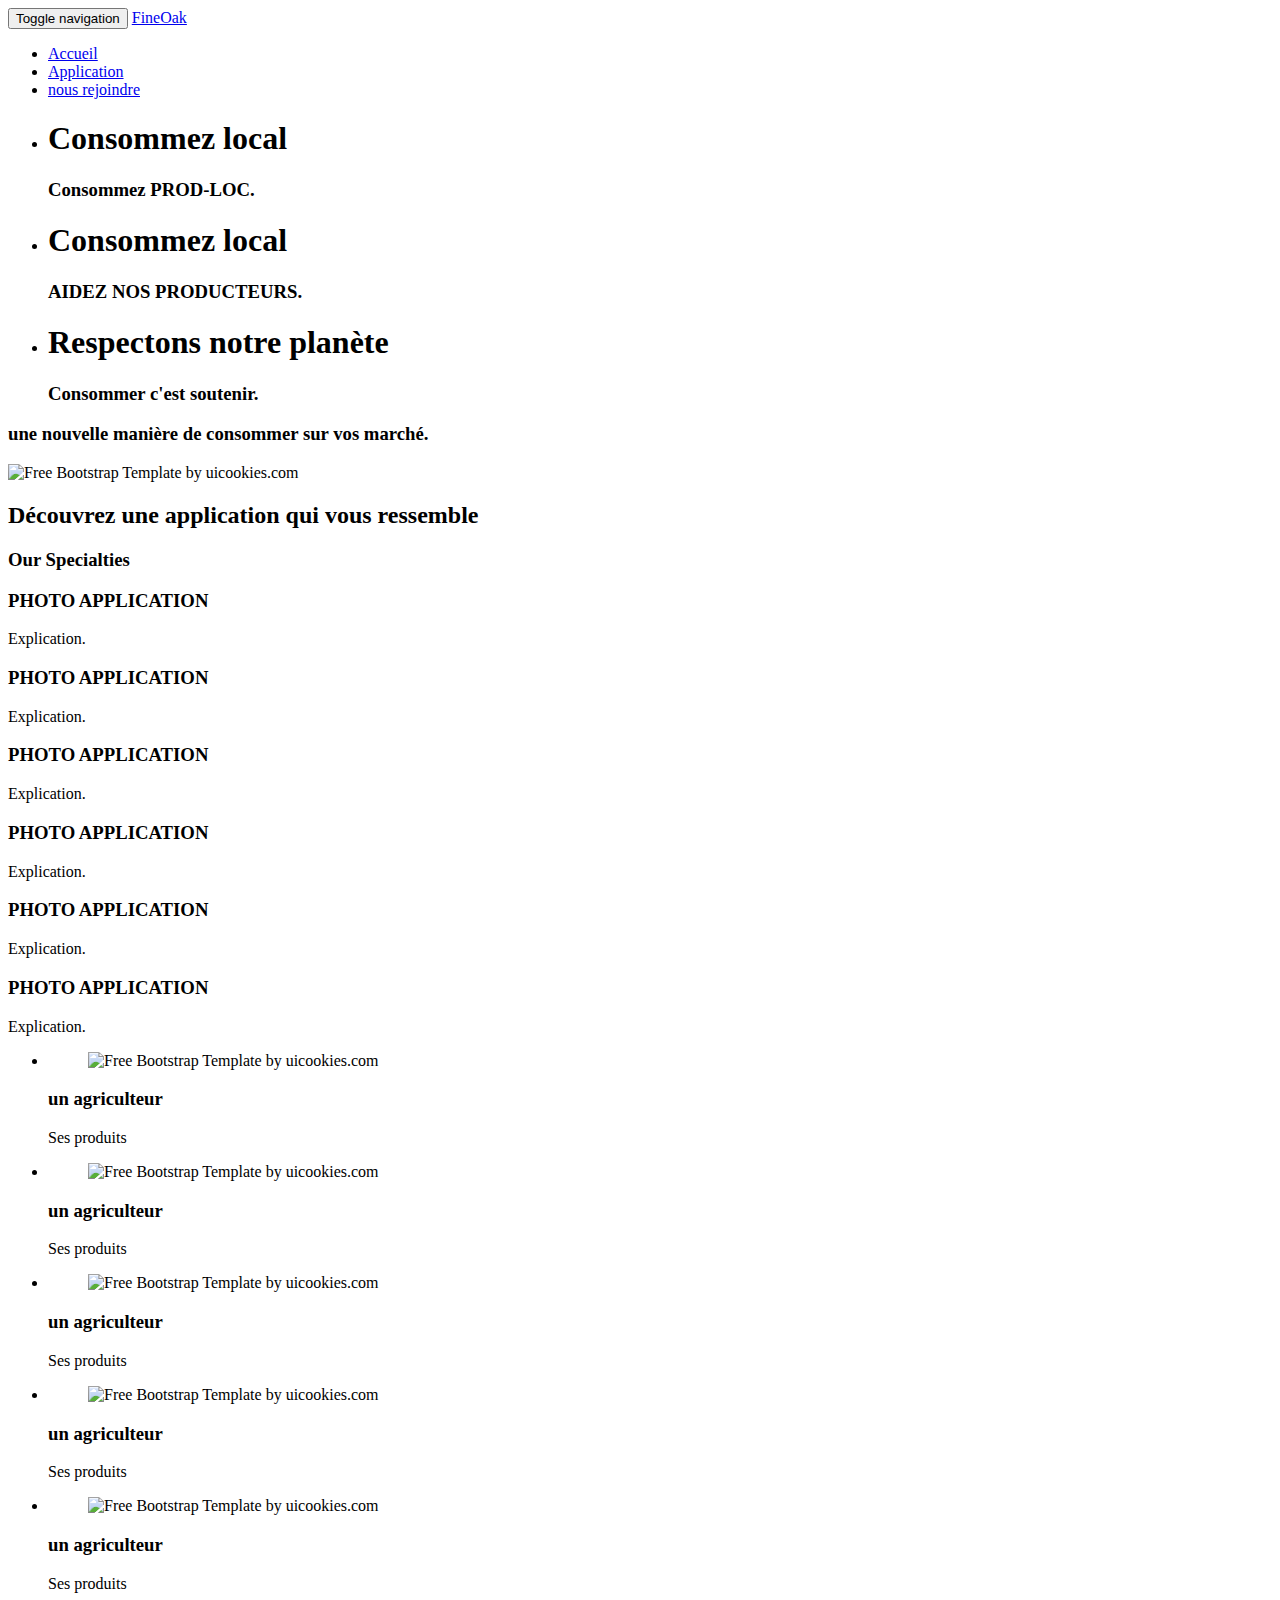
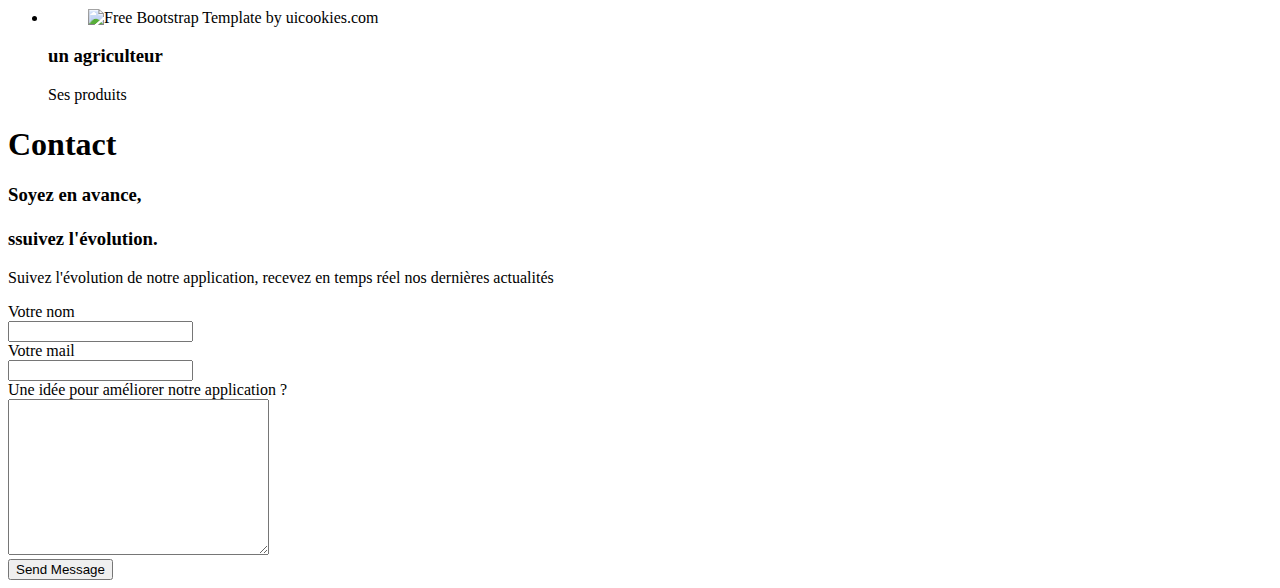
==== resto/index.html @ 4b93a7e9 "d'autres changements !" ====
<!DOCTYPE html>
<html lang="en">
  <head>
    <meta charset="utf-8">
    <meta name="viewport" content="width=device-width, initial-scale=1">
    <title>uiCookies:Resto &mdash; Free Bootstrap Theme, Free Restaurant Responsive Bootstrap Website Template</title>
    <meta name="description" content="Free Bootstrap Theme by uicookies.com">
    <meta name="keywords" content="free website templates, free bootstrap themes, free template, free bootstrap, free website template">
    
    <link href="https://fonts.googleapis.com/css?family=Open+Sans:400,700|Pinyon+Script" rel="stylesheet">
    <link rel="stylesheet" href="css/styles-merged.css">
    <link rel="stylesheet" href="css/style.min.css">

    <!--[if lt IE 9]>
      <script src="js/vendor/html5shiv.min.js"></script>
      <script src="js/vendor/respond.min.js"></script>
    <![endif]-->
  </head>
  <body>
    
    <!-- Fixed navbar -->
    
    <nav class="navbar navbar-default navbar-fixed-top probootstrap-navbar">
      <div class="container">
        <div class="navbar-header">
          <button type="button" class="navbar-toggle collapsed" data-toggle="collapse" data-target="#navbar-collapse" aria-expanded="false" aria-controls="navbar">
            <span class="sr-only">Toggle navigation</span>
            <span class="icon-bar"></span>
            <span class="icon-bar"></span>
            <span class="icon-bar"></span>
          </button>
          <a class="navbar-brand" href="index.html" title="uiCookies:FineOak">FineOak</a>
        </div>

        <div id="navbar-collapse" class="navbar-collapse collapse">
          <ul class="nav navbar-nav navbar-right">
            <li class="active"><a href="#" data-nav-section="welcome">Accueil</a></li>
            <li><a href="#" data-nav-section="specialties">Application</a></li>
            <!-- <li><a href="#" data-nav-section="menu">Menu</a></li> -->
            <!-- <li><a href="#" data-nav-section="reservation">Reservation</a></li>
            <li><a href="#" data-nav-section="events">Events</a></li> -->
            <li><a href="#" data-nav-section="contact">nous rejoindre</a></li>
          </ul>
        </div>
      </div>
    </nav>

    <section class="flexslider" data-section="welcome">
      <ul class="slides">
        <li style="background-image: url(img/hero_bg_1.png)" class="overlay" data-stellar-background-ratio="0.5">
          <div class="container">
            <div class="row">
              <div class="col-md-8 col-md-offset-2">
                <div class="probootstrap-slider-text text-center probootstrap-animate probootstrap-heading">
                  <h1 class="primary-heading">Consommez local</h1>
                  <h3 class="secondary-heading">Consommez PROD-LOC.</h3>
                  <p class="sub-heading"><a href="https://uicookies.com"></a></p>
                </div>
              </div>
            </div>
          </div>
        </li>
        <li style="background-image: url(img/hero_bg_2.png)" class="overlay">
          <div class="container">
            <div class="row">
              <div class="col-md-8 col-md-offset-2">
                <div class="probootstrap-slider-text text-center probootstrap-animate probootstrap-heading">
                  <h1 class="primary-heading">Consommez local</h1>
                  <h3 class="secondary-heading">AIDEZ NOS PRODUCTEURS.</h3>
                  <p class="sub-heading"></a></p>
                </div>
              </div>
            </div>
          </div>
          
        </li>
        <li style="background-image: url(img/hero_bg_3.png)" class="overlay">
          <div class="container">
            <div class="row">
              <div class="col-md-8 col-md-offset-2">
                <div class="probootstrap-slider-text text-center probootstrap-animate probootstrap-heading">
                  <h1 class="primary-heading">Respectons notre planète</h1>
                  <h3 class="secondary-heading">Consommer c'est soutenir.</h3>
                  <p class="sub-heading"></a></p>
                </div>
              </div>
            </div>
          </div>
        </li>
      </ul>
    </section>

    <section class="probootstrap-section probootstrap-bg-white">
      <div class="container">
        <div class="row">
          <div class="col-md-5 text-center probootstrap-animate">
            <div class="probootstrap-heading dark">
              <!-- <h1 class="primary-heading">Découvrez</h1> -->
              <h3 class="secondary-heading">une nouvelle manière de consommer sur vos marché.</h3>
            </div>
            <!-- <p>Venez découvrir un nouveau moyen de consommer des produits locaux, avec des producteurs près de chez vous</p> -->
            <!-- <p><a href="#" class="probootstrap-custom-link">About Us</a></p> -->
          </div>
          <div class="col-md-6 col-md-push-1 probootstrap-animate">
            <p><img src="img/hero_bg_4.png" alt="Free Bootstrap Template by uicookies.com" class="img-responsive"></p>
          </div>
        </div>
        <!-- END row -->
      </div>
    </section>

    <section class="probootstrap-section-bg overlay" style="background-image: url(img/cegrosbg.png);" data-stellar-background-ratio="0.5" data-section="specialties">
      <div class="container">
        <div class="row">
          <div class="col-md-12 text-center probootstrap-animate">
            <div class="probootstrap-heading">
              <h2 class="primary-heading">Découvrez une application qui vous ressemble</h2>
              <h3 class="secondary-heading">Our Specialties</h3>
            </div>
          </div>
        </div>
      </div>
    </section>
     <!-- probootstrap-bg-white -->
    <section class="probootstrap-section">
      <div class="container">
        <div class="row">
          <div class="probootstrap-cell-retro">
            <div class="half">

              <div class="probootstrap-cell probootstrap-animate" data-animate-effect="fadeIn">
                <div class="image" style="background-image: url(img/img_square_1.jpg);"></div>
                <div class="text text-center">
                  <h3>PHOTO APPLICATION</h3>
                  <p>Explication.</p>
                  <!-- <p class="price">$20.99</p> -->
                </div>
              </div>
              <div class="probootstrap-cell reverse probootstrap-animate" data-animate-effect="fadeIn">
                <div class="image" style="background-image: url(img/img_square_2.jpg);"></div>
                <div class="text text-center">
                  <h3>PHOTO APPLICATION</h3>
                  <p>Explication.</p>
                  <!-- <p class="price">$19.99</p> -->
                </div>
              </div>
              <div class="probootstrap-cell probootstrap-animate" data-animate-effect="fadeIn">
                <div class="image" style="background-image: url(img/img_square_3.jpg);"></div>
                <div class="text text-center">
                  <h3>PHOTO APPLICATION</h3>
                  <p>Explication.</p>
                  <!-- <p class="price">$20.99</p> -->
                </div>
              </div>

            </div>
            <div class="half">

              <div class="probootstrap-cell probootstrap-animate" data-animate-effect="fadeIn">
                <div class="image" style="background-image: url(img/img_square_4.jpg);"></div>
                <div class="text text-center">
                  <h3>PHOTO APPLICATION</h3>
                  <p>Explication.</p>
                  <!-- <p class="price">$32.99</p> -->
                </div>
              </div>
              <div class="probootstrap-cell reverse probootstrap-animate" data-animate-effect="fadeIn">
                <div class="image" style="background-image: url(img/img_square_5.jpg);"></div>
                <div class="text text-center">
                  <h3>PHOTO APPLICATION</h3>
                  <p>Explication.</p>
                  <!-- <p class="price">$25.99</p> -->
                </div>
              </div>
              <div class="probootstrap-cell probootstrap-animate" data-animate-effect="fadeIn">
                <div class="image" style="background-image: url(img/img_square_1.jpg);"></div>
                <div class="text text-center">
                  <h3>PHOTO APPLICATION</h3>
                  <p>Explication.</p>
                  <!-- <p class="price">$32.99</p> -->
                </div>
              </div>
              
            </div>
          </div>
        </div>
      </div>
    </section>
<!-- 
    <section class="probootstrap-section-bg overlay" style="background-image: url(img/hero_bg_4.jpg);"  data-stellar-background-ratio="0.5"  data-section="menu">
      <div class="container">
        <div class="row">
          <div class="col-md-12 text-center probootstrap-animate">
            <div class="probootstrap-heading">
              <h2 class="primary-heading">Discover</h2>
              <h3 class="secondary-heading">Our Menu</h3>
            </div>
          </div>
        </div>
      </div>
    </section> -->

    <section class="probootstrap-section probootstrap-bg-white">
      <div class="container">
        <div class="row">
          <div class="col-md-6">
            <ul class="menus">
              <li>
                <figure class="image"><img src="img/img_square_1.jpg" alt="Free Bootstrap Template by uicookies.com"></figure>
                <div class="text">
                  <!-- <span class="price">$22.99</span> -->
                  <h3>un agriculteur</h3>
                  <p>Ses produits</p>
                </div>
              </li>
              <li>
                <figure class="image"><img src="img/img_square_2.jpg" alt="Free Bootstrap Template by uicookies.com"></figure>
                <div class="text">
                  <!-- <span class="price">$22.99</span> -->
                  <h3>un agriculteur</h3>
                  <p>Ses produits</p>
                </div>
              </li>
              <!-- <li>
                <figure class="image"><img src="img/img_square_3.jpg" alt="Free Bootstrap Template by uicookies.com"></figure>
                <div class="text">
                  <span class="price">$22.99</span>
                  <h3>Roast Beef (4 sticks)</h3>
                  <p>Crab / Potatoes / Rice</p>
                </div>
              </li> -->
              <li>
                <figure class="image"><img src="img/img_square_4.jpg" alt="Free Bootstrap Template by uicookies.com"></figure>
                <div class="text">
                  <!-- <span class="price">$22.99</span> -->
                  <h3>un agriculteur</h3>
                  <p>Ses produits</p>
                </div>
              </li>
            </ul>
          </div>
          <div class="col-md-6">
            <ul class="menus">
              <li>
                <figure class="image"><img src="img/img_square_5.jpg" alt="Free Bootstrap Template by uicookies.com"></figure>
                <div class="text">
                  <!-- <span class="price">$22.99</span> -->
                  <h3>un agriculteur</h3>
                  <p>Ses produits</p>
                </div>
              </li>
              <li>
                <figure class="image"><img src="img/img_square_1.jpg" alt="Free Bootstrap Template by uicookies.com"></figure>
                <div class="text">
                  <!-- <span class="price">$22.99</span> -->
                  <h3>un agriculteur</h3>
                  <p>Ses produits</p>
                </div>
              </li>
              <li>
                <figure class="image"><img src="img/img_square_2.jpg" alt="Free Bootstrap Template by uicookies.com"></figure>
                <div class="text">
                  <!-- <span class="price">$22.99</span> -->
                  <h3>un agriculteur</h3>
                  <p>Ses produits</p>
                </div>
              </li>
              <!-- <li>
                <figure class="image"><img src="img/img_square_3.jpg" alt="Free Bootstrap Template by uicookies.com"></figure>
                <div class="text">
                  <span class="price">$22.99</span>
                  <h3>Tuna Roast Source</h3>
                  <p>Crab / Potatoes / Rice</p>
                </div> -->
              </li>
            </ul>
          </div>
        </div>
      </div>
    </section>

    <!-- <section class="probootstrap-section-bg overlay" style="background-image: url(img/hero_bg_5.jpg);"  data-stellar-background-ratio="0.5" data-section="reservation">
      <div class="container">
        <div class="row">
          <div class="col-md-12 text-center probootstrap-animate">
            <div class="probootstrap-heading">
              <h2 class="primary-heading">Booking</h2>
              <h3 class="secondary-heading">Reserve A Table</h3>
            </div>
          </div>
        </div>
      </div>
    </section>

    <section class="probootstrap-section probootstrap-bg-white">
      <div class="container">
        <div class="row">
          <div class="col-md-12 probootstrap-animate">
            <form method="post" class="probootstrap-form">
              <div class="row">
                <div class="col-md-4">
                  <div class="form-group">
                    <label for="people">How Many People</label>
                    <div class="form-field">
                      <i class="icon icon-chevron-down"></i>
                      <select name="people" id="people" class="form-control">
                        <option value="#">1 people</option>
                        <option value="#">2 people</option>
                        <option value="#">3 people</option>
                        <option value="#">4+ people</option>
                      </select>
                    </div>
                  </div>
                </div>
                <div class="col-md-4">
                  <div class="form-group">
                    <label for="date">Date</label>
                    <div class="form-field">
                      <i class="icon icon-calendar"></i>
                      <input type="text" id="date" class="form-control">
                    </div>
                  </div>
                </div>
                <div class="col-md-4">
                  <div class="form-group">
                    <label for="time">Time</label>
                    <div class="form-field">
                      <i class="icon icon-clock"></i>
                      <input type="text" id="time" class="form-control">
                    </div>
                  </div>
                </div>
              </div>
              
              <div class="row">
                <div class="col-md-4">
                  <div class="form-group">
                    <label for="name">Name</label>
                    <div class="form-field">
                      <i class="icon icon-user2"></i>
                      <input type="text" id="name" class="form-control" placeholder="Your full name">
                    </div>
                  </div>
                </div>
                <div class="col-md-4">
                  <div class="form-group">
                    <label for="email">Email</label>
                    <div class="form-field">
                      <i class="icon icon-mail"></i>
                      <input type="text" id="email" class="form-control" placeholder="Your email address">
                    </div>
                  </div>
                </div>
                <div class="col-md-4">
                  <div class="form-group">
                    <label for="phone">Phone</label>
                    <div class="form-field">
                      <i class="icon icon-phone"></i>
                      <input type="text" id="phone" class="form-control" placeholder="Your phone">
                    </div>
                  </div>
                </div>
              </div>
              <div class="row">
                <div class="col-md-4 col-md-offset-4">
                  <input type="submit" name="submit" id="submit" value="Submit" class="btn btn-lg btn-primary btn-block">
                </div>
              </div>
              
            </form>
          </div>
        </div>
      </div>
    </section>

    <section class="probootstrap-section-bg overlay" style="background-image: url(img/hero_bg_4.jpg);"  data-stellar-background-ratio="0.5" data-section="events">
      <div class="container">
        <div class="row">
          <div class="col-md-12 text-center probootstrap-animate">
            <div class="probootstrap-heading">
              <h2 class="primary-heading">Upcoming</h2>
              <h3 class="secondary-heading">Our Events</h3>
            </div>
          </div>
        </div>
      </div>
    </section>
    <section class="probootstrap-section">
      <div class="container">
        <div class="row">
          <div class="col-md-4 col-sm-4 probootstrap-animate">
            <div class="probootstrap-block-image">
              <figure><img src="img/img_square_2.jpg" alt="Free Bootstrap Template by uicookies.com"></figure>
              <div class="text">
                <span class="date">June 29, 2017</span>
                <h3><a href="#">Laboriosam Quod Dignissimos</a></h3>
                <p>Lorem ipsum dolor sit amet consectetur adipisicing elit. Iusto provident qui tempore natus quos quibusdam soluta at.</p>
                <p class=""><a href="#" class="probootstrap-custom-link link-sm">Read More</a></p>
              </div>
            </div>
          </div>
          <div class="col-md-4 col-sm-4 probootstrap-animate">
            <div class="probootstrap-block-image">
              <figure><img src="img/img_square_3.jpg" alt="Free Bootstrap Template by uicookies.com"></figure>
              <div class="text">
                <span class="date">June 29, 2017</span>
                <h3><a href="#">Laboriosam Quod Dignissimos</a></h3>
                <p>Lorem ipsum dolor sit amet consectetur adipisicing elit. Iusto provident qui tempore natus quos quibusdam soluta at.</p>
                <p class=""><a href="#" class="probootstrap-custom-link link-sm">Read More</a></p>
              </div>
            </div>
          </div>
          <div class="col-md-4 col-sm-4 probootstrap-animate">
            <div class="probootstrap-block-image">
              <figure><img src="img/img_square_4.jpg" alt="Free Bootstrap Template by uicookies.com"></figure>
              <div class="text">
                <span class="date">June 29, 2017</span>
                <h3><a href="#">Laboriosam Quod Dignissimos</a></h3>
                <p>Lorem ipsum dolor sit amet consectetur adipisicing elit. Iusto provident qui tempore natus quos quibusdam soluta at.</p>
                <p class=""><a href="#" class="probootstrap-custom-link link-sm">Read More</a></p>
              </div>
            </div>
          </div>
        </div>
      </div>
    </section> -->

    <section class="probootstrap-section probootstrap-bg-white" data-section="contact">
      <div class="container">
        <div class="row">
          <div class="col-md-5 text-center probootstrap-animate">
            <div class="probootstrap-heading dark">
              <h1 class="primary-heading">Contact</h1>
              <h3 class="secondary-heading">Soyez en avance,<br><br>ssuivez l'évolution.</h3>
            </div>
            <p>Suivez l'évolution de notre application, recevez en temps réel nos dernières actualités</p>
          </div>
          <div class="col-md-6 col-md-push-1 probootstrap-animate">
            <form method="post" class="probootstrap-form">
              <div class="form-group">
                <label for="c_name">Votre nom</label>
                <div class="form-field">
                  <input type="text" id="c_name" class="form-control">
                </div>
              </div>
              <div class="form-group">
                <label for="c_email">Votre mail</label>
                <div class="form-field">
                  <input type="text" id="c_email" class="form-control">
                </div>
              </div>
              <div class="form-group">
                <label for="c_message">Une idée pour améliorer notre application ?</label>
                <div class="form-field">
                  <textarea name="c_message" id="c_message" cols="30" rows="10" class="form-control"></textarea>
                </div>
              </div>
              <div class="form-group">
                <input type="submit" name="c_submit" id="c_submit" value="Send Message" class="btn btn-primary btn-lg">
              </div>
            </form>
          </div>
        </div>
      </div>
    </section>

    <section class="probootstrap-footer">
      <div class="container">
        <div class="row">
          <!-- <div class="col-md-6 probootstrap-animate">
            <div class="probootstrap-footer-widget">
              <h3>Locations</h3>
              <div class="row">
                <div class="col-md-6">
                  <p> 198 West 21th Street, Suite 721 <br> New York NY 10016</p>
                </div>
                <div class="col-md-6">
                  <p> 198 West 21th Street, Suite 721 <br> New York NY 10016</p>
                </div>
              </div>
            </div>
          </div>
          <div class="col-md-6 probootstrap-animate">
            <div class="probootstrap-footer-widget">
              <h3>Open Hours</h3>
              <div class="row">
                <div class="col-md-4">
                  <p>Monday - Thursday <br> 5:30pm - 10:00pm</p>
                </div>
                <div class="col-md-4">
                  <p>Friday - Sunday <br> 5:30pm - 10:00pm</p>
                </div>
                <div class="col-md-4">
                  <p>Available for Catering <br> Email or Call Us</p>
                </div>
              </div>
            </div>
          </div> -->
        </div>
      </div>
    </section>
    <!-- <section class="probootstrap-copyright">
      <div class="container">
        <div class="row">
          <div class="col-md-8">
            <p class="copyright-text">&copy; 2017 <a href="https://uicookies.com/">uiCookies:Resto</a>. All Rights Reserved. Images by <a href="https://graphicburger.com/">GraphicBurger</a> &amp; <a href="https://unsplash.com/">Unsplash</a></p>
          </div>
          <div class="col-md-4">
            <ul class="probootstrap-footer-social right">
              <li><a href="#"><i class="icon-twitter"></i></a></li>
              <li><a href="#"><i class="icon-facebook"></i></a></li>
              <li><a href="#"><i class="icon-instagram"></i></a></li>
            </ul>
          </div>
        </div>
      </div>
    </section> -->

    <script src="js/scripts.min.js"></script>
    <script src="js/custom.min.js"></script>

  </body>
</html>
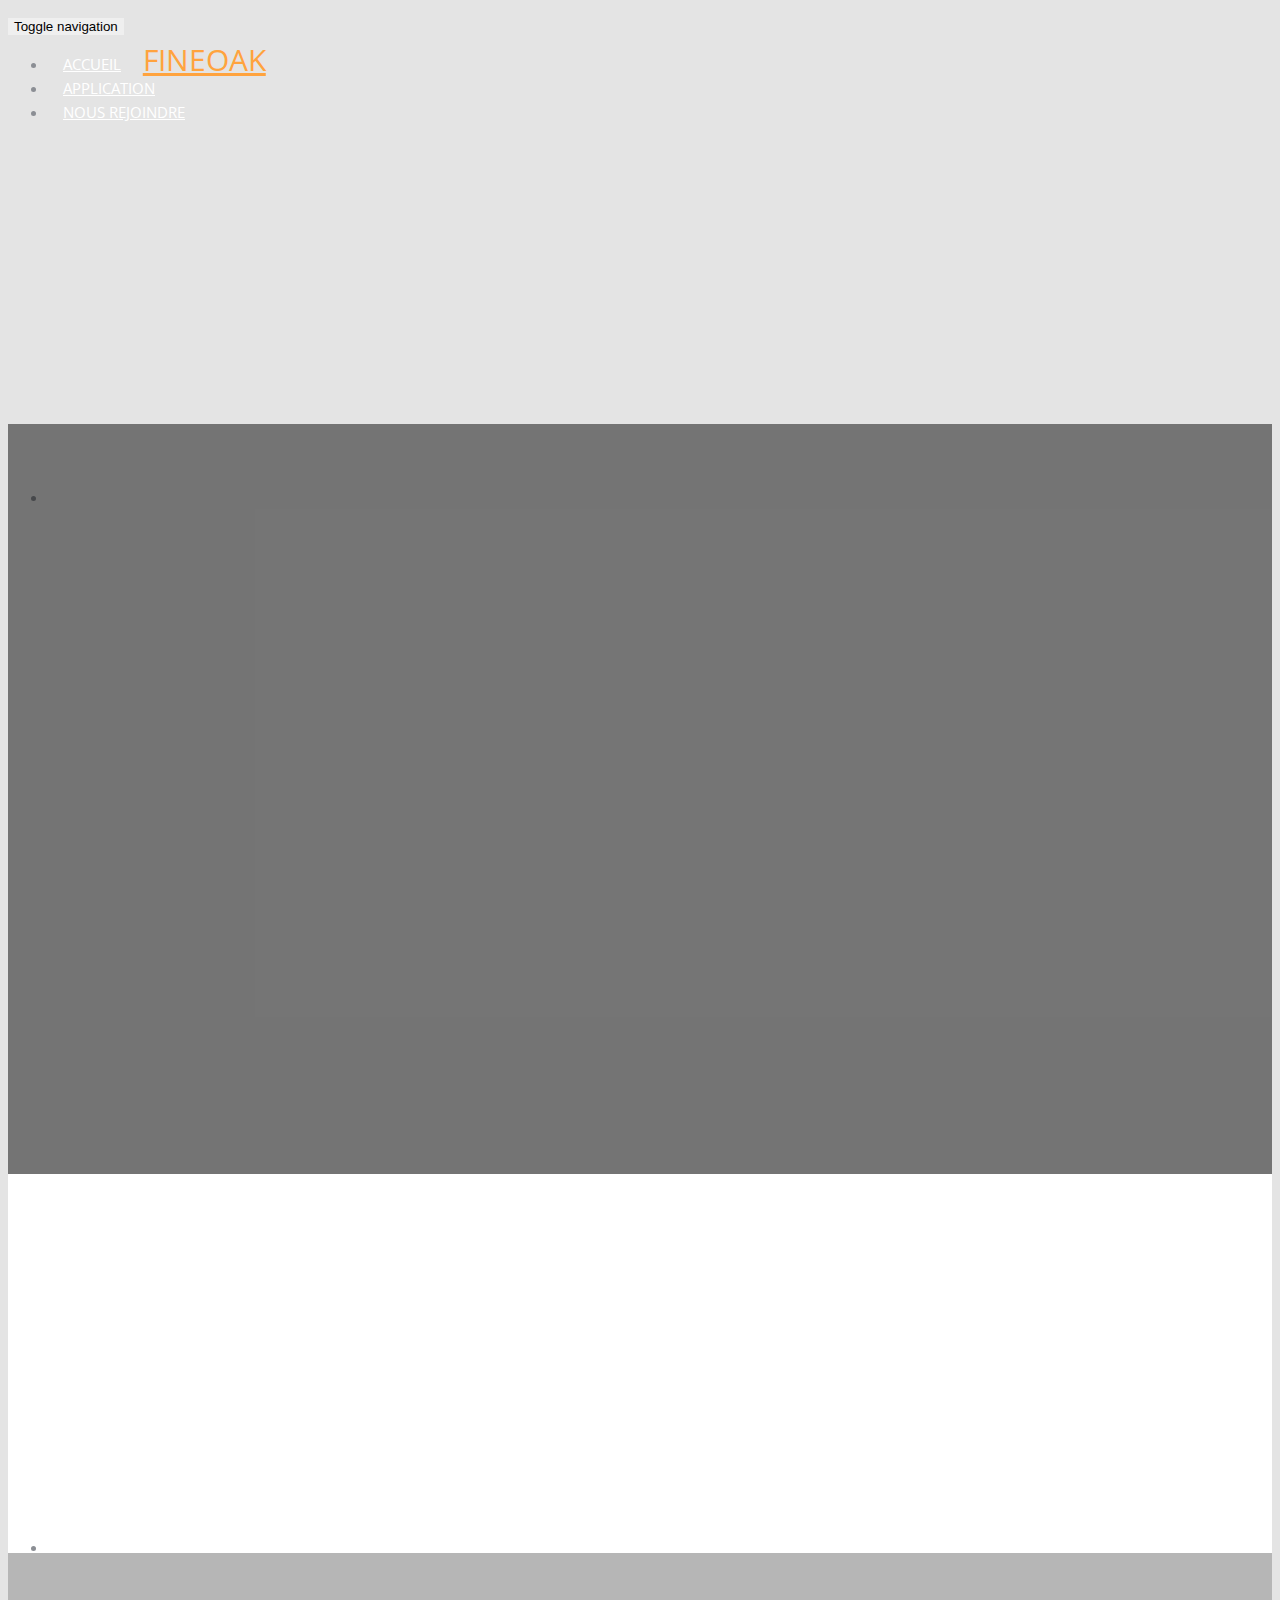
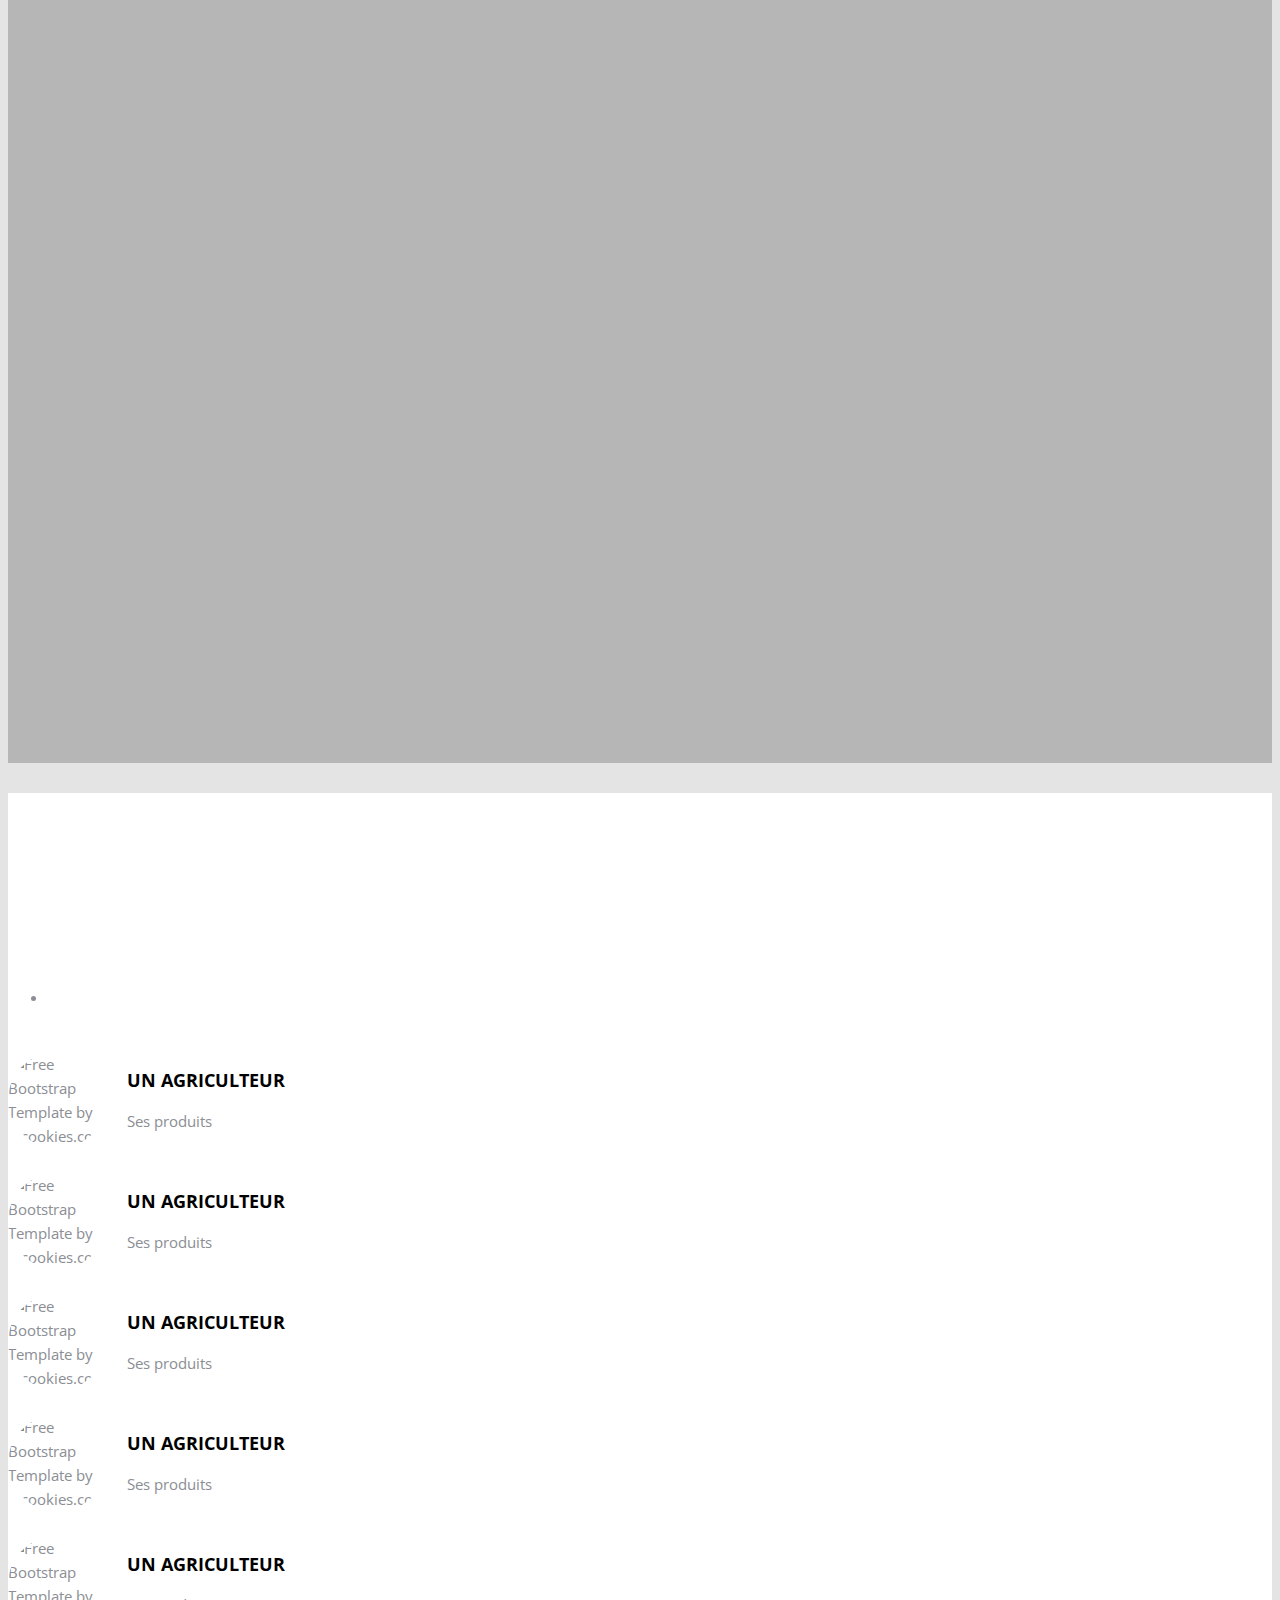
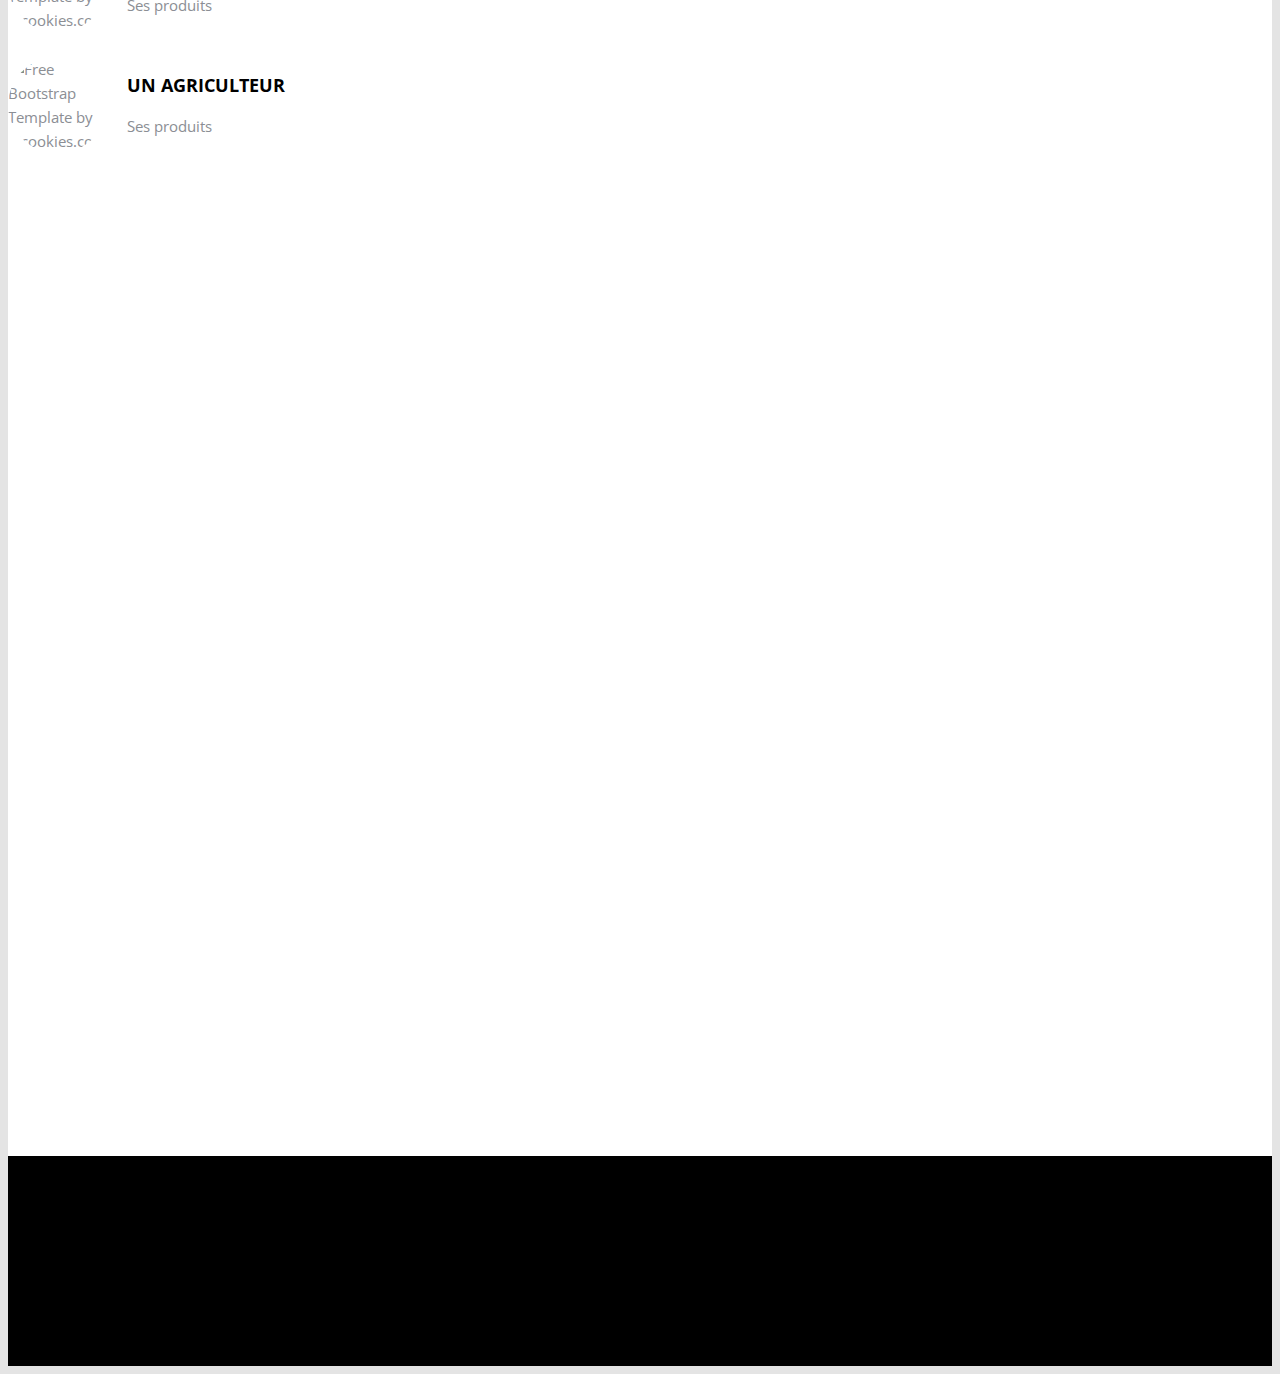
==== commit 73996072: "Mise en place des images de l'application" ====
--- a/resto/index.html
+++ b/resto/index.html
@@ -129,7 +129,7 @@
             <div class="half">
 
               <div class="probootstrap-cell probootstrap-animate" data-animate-effect="fadeIn">
-                <div class="image" style="background-image: url(img/img_square_1.jpg);"></div>
+                <div class="image" style="background-image: url(img/Cadre\ Iphone.png);"></div>
                 <div class="text text-center">
                   <h3>PHOTO APPLICATION</h3>
                   <p>Explication.</p>
@@ -137,7 +137,7 @@
                 </div>
               </div>
               <div class="probootstrap-cell reverse probootstrap-animate" data-animate-effect="fadeIn">
-                <div class="image" style="background-image: url(img/img_square_2.jpg);"></div>
+                <div class="image" style="background-image: url(img/3.png);"></div>
                 <div class="text text-center">
                   <h3>PHOTO APPLICATION</h3>
                   <p>Explication.</p>
@@ -145,7 +145,7 @@
                 </div>
               </div>
               <div class="probootstrap-cell probootstrap-animate" data-animate-effect="fadeIn">
-                <div class="image" style="background-image: url(img/img_square_3.jpg);"></div>
+                <div class="image" style="background-image: url(img/6.png);"></div>
                 <div class="text text-center">
                   <h3>PHOTO APPLICATION</h3>
                   <p>Explication.</p>
@@ -157,7 +157,7 @@
             <div class="half">
 
               <div class="probootstrap-cell probootstrap-animate" data-animate-effect="fadeIn">
-                <div class="image" style="background-image: url(img/img_square_4.jpg);"></div>
+                <div class="image" style="background-image: url(img/2.png);"></div>
                 <div class="text text-center">
                   <h3>PHOTO APPLICATION</h3>
                   <p>Explication.</p>
@@ -165,7 +165,7 @@
                 </div>
               </div>
               <div class="probootstrap-cell reverse probootstrap-animate" data-animate-effect="fadeIn">
-                <div class="image" style="background-image: url(img/img_square_5.jpg);"></div>
+                <div class="image" style="background-image: url(img/4.png);"></div>
                 <div class="text text-center">
                   <h3>PHOTO APPLICATION</h3>
                   <p>Explication.</p>
@@ -173,7 +173,7 @@
                 </div>
               </div>
               <div class="probootstrap-cell probootstrap-animate" data-animate-effect="fadeIn">
-                <div class="image" style="background-image: url(img/img_square_1.jpg);"></div>
+                <div class="image" style="background-image: url(img/5.png);"></div>
                 <div class="text text-center">
                   <h3>PHOTO APPLICATION</h3>
                   <p>Explication.</p>
@@ -431,7 +431,7 @@
           <div class="col-md-5 text-center probootstrap-animate">
             <div class="probootstrap-heading dark">
               <h1 class="primary-heading">Contact</h1>
-              <h3 class="secondary-heading">Soyez en avance,<br><br>ssuivez l'évolution.</h3>
+              <h3 class="secondary-heading">Soyez en avance,<br><br>suivez l'évolution.</h3>
             </div>
             <p>Suivez l'évolution de notre application, recevez en temps réel nos dernières actualités</p>
           </div>
--- a/resto/css/style.min.css
+++ b/resto/css/style.min.css
@@ -0,0 +1,7 @@
+/*!==============================
+ * Theme Name: Stack
+ * Theme URL: https://probootstrap.com/resto-free-restaurant-responsive-bootstrap-website-template
+ * Author: ProBootstrap.com
+ * Author URL: https://probootstrap.com
+ * License: Released for free under the Creative Commons Attribution 3.0 license (probootstrap.com/license)
+ */body,h1,h2,h3,h4,h5,h6{font-family:"Open Sans",Arial,sans-serif}@font-face{font-family:icomoon;src:url(../fonts/icomoon/icomoon.eot?1z9v6x);src:url(../fonts/icomoon/icomoon.eot?1z9v6x#iefix) format("embedded-opentype"),url(../fonts/icomoon/icomoon.ttf?1z9v6x) format("truetype"),url(../fonts/icomoon/icomoon.woff?1z9v6x) format("woff"),url(../fonts/icomoon/icomoon.svg?1z9v6x#icomoon) format("svg");font-weight:400;font-style:normal}html{overflow-x:hidden}body{background:#E4E4E4;color:#8b8e94;line-height:24px;font-size:15px}h1,h2,h3,h4,h5,h6{color:#000;line-height:1.5}h1{font-size:46px}h2,h4{font-size:36px}h3{font-size:28px}h5,h6{font-size:14px}ol,p,ul{margin-bottom:30px}a{-webkit-transition:.3s all;transition:.3s all;color:#FFA33E}a:active,a:focus,a:hover{color:#ff9725;text-decoration:none}.hero-text-heading,.probootstrap-hero h1{font-size:52px;font-weight:300;margin-bottom:10px;margin-top:0;line-height:64px;color:#fff}@media screen and (max-width:768px){.hero-text-heading,.probootstrap-hero h1{font-size:40px;line-height:1.5}}.probootstrap-navbar .dropdown-submenu>a:before,.probootstrap-navbar .dropdown>a:before{font-family:icomoon;line-height:1;font-weight:400;speak:none;font-style:normal;font-variant:normal;-webkit-font-smoothing:antialiased;-moz-osx-font-smoothing:grayscale}@media screen and (max-width:480px){.hero-text-heading,.probootstrap-hero h1{font-size:30px}}.hero-text-subheading,.probootstrap-hero p{font-size:16px;color:rgba(255,255,255,.9)}.hero-text-subheading:last-child,.probootstrap-hero p:last-child{margin-bottom:0}.probootstrap-navbar{border:none;-webkit-box-shadow:none;box-shadow:none;border-radius:0;margin-bottom:0;background:0 0;-webkit-transition:.3s all;transition:.3s all}@media screen and (max-width:768px){.probootstrap-navbar{background:#fff;-webkit-box-shadow:0 2px 10px 0 rgba(0,0,0,.1);box-shadow:0 2px 10px 0 rgba(0,0,0,.1)}}.probootstrap-navbar .navbar-toggle:focus,.probootstrap-navbar .navbar-toggle:hover{background-color:transparent}.probootstrap-navbar .navbar-toggle{border:none}.probootstrap-navbar .navbar-toggle span.icon-bar{-webkit-transition:all .15s;transition:all .15s}.probootstrap-navbar .navbar-toggle span:nth-child(2){-webkit-transform:rotate(45deg);transform:rotate(45deg);-webkit-transform-origin:10% 10%;transform-origin:10% 10%}.probootstrap-navbar .navbar-toggle span:nth-child(3){opacity:0}.probootstrap-navbar .navbar-toggle span:nth-child(4){-webkit-transform:rotate(-45deg);transform:rotate(-45deg);-webkit-transform-origin:10% 90%;transform-origin:10% 90%}.probootstrap-navbar .navbar-toggle.collapsed span:nth-child(2),.probootstrap-navbar .navbar-toggle.collapsed span:nth-child(4){-webkit-transform:rotate(0);transform:rotate(0)}.probootstrap-navbar .navbar-toggle.collapsed span:nth-child(3){opacity:1}.probootstrap-navbar .navbar-brand,.probootstrap-navbar .navbar-nav>li>a,.probootstrap-navbar .parent-nav-link-padding{margin-left:15px;margin-right:15px;padding:54px 0}.probootstrap-navbar .dropdown-header{color:rgba(255,255,255,.2);padding-left:10px;text-transform:uppercase}.probootstrap-navbar .dropdown>a{padding-right:10px!important;position:relative;display:block}@media screen and (max-width:480px){.probootstrap-navbar .dropdown>a{display:block;padding-right:0}}.probootstrap-navbar .dropdown>a:before{text-transform:none;position:absolute;top:50%;right:0;margin-right:-10px;margin-top:-11px;content:"\e924";font-size:20px;color:rgba(255,255,255,.5);-webkit-transition:.3s all;transition:.3s all}@media screen and (max-width:768px){.probootstrap-navbar .navbar-brand,.probootstrap-navbar .navbar-nav>li>a,.probootstrap-navbar .parent-nav-link-padding{padding-top:15px!important;padding-bottom:15px!important}.probootstrap-navbar .dropdown>a:before{color:rgba(0,0,0,.2)}}.probootstrap-navbar .dropdown>a:hover:before{-webkit-transform:rotate(180deg);transform:rotate(180deg)}.probootstrap-navbar .dropdown.open>a,.probootstrap-navbar .dropdown:active>a,.probootstrap-navbar .dropdown:focus>a,.probootstrap-navbar .dropdown:hover>a{-webkit-transition:.3s all;transition:.3s all}.probootstrap-navbar .dropdown.open>a:before,.probootstrap-navbar .dropdown:active>a:before,.probootstrap-navbar .dropdown:focus>a:before,.probootstrap-navbar .dropdown:hover>a:before{-webkit-transform:rotate(180deg);transform:rotate(180deg)}.probootstrap-navbar .dropdown>.dropdown-menu>li a{padding:10px;color:rgba(255,255,255,.8)}.probootstrap-navbar .dropdown>.dropdown-menu>li a:hover,.probootstrap-navbar .dropdown>.dropdown-menu>li.open>a,.probootstrap-navbar .dropdown>.dropdown-menu>li:active>a,.probootstrap-navbar .dropdown>.dropdown-menu>li:focus>a,.probootstrap-navbar .dropdown>.dropdown-menu>li:hover>a{color:#85C8DD;background:#fff;border-top:none}.probootstrap-navbar .dropdown>.dropdown-menu>li.dropdown-submenu.open>a,.probootstrap-navbar .dropdown>.dropdown-menu>li.dropdown-submenu:active>a,.probootstrap-navbar .dropdown>.dropdown-menu>li.dropdown-submenu:focus>a,.probootstrap-navbar .dropdown>.dropdown-menu>li.dropdown-submenu:hover>a{border-top:none}.probootstrap-navbar .dropdown>.dropdown-menu>li.dropdown-submenu.open>a:before,.probootstrap-navbar .dropdown>.dropdown-menu>li.dropdown-submenu:active>a:before,.probootstrap-navbar .dropdown>.dropdown-menu>li.dropdown-submenu:focus>a:before,.probootstrap-navbar .dropdown>.dropdown-menu>li.dropdown-submenu:hover>a:before{color:#000}.probootstrap-navbar .dropdown>.dropdown-menu>li.active>a{color:#fff}.probootstrap-navbar .navbar-right .dropdown-menu{right:auto}.probootstrap-navbar .dropdown-menu{border:none;background:#85C8DD;border-radius:0;-webkit-box-shadow:0 0 7px 0 rgba(0,0,0,.15);box-shadow:0 0 7px 0 rgba(0,0,0,.15);min-width:200px;white-space:normal;word-wrap:break-word}.probootstrap-navbar .dropdown-menu a{white-space:normal}@media screen and (max-width:768px){.probootstrap-navbar .dropdown-menu{width:100%;padding:10px 15px}.probootstrap-navbar .dropdown-menu a{color:#fff}}.probootstrap-navbar .navbar-brand{padding-top:0!important;padding-bottom:0!important;font-size:30px;text-transform:uppercase;background:url(../img/logo.png) left top no-repeat;top:40px;position:relative;width:117px;height:40px;text-indent:-999999px;-webkit-transition:.2s all;transition:.2s all}@media screen and (max-width:768px){.probootstrap-navbar .navbar-brand{top:5px!important;background-position:left 100%}}@media screen and (max-width:480px){.probootstrap-navbar .navbar-brand{top:6px!important}}@media only screen and (-webkit-min-device-pixel-ratio:2),only screen and (min--moz-device-pixel-ratio:2),only screen and (min-device-pixel-ratio:2),only screen and (min-resolution:192dpi),only screen and (min-resolution:2dppx){.probootstrap-navbar .navbar-brand{position:relative;width:117px;height:40px;background:url(../img/logo@2x.png) left 100% no-repeat;background-size:cover}}.probootstrap-navbar .navbar-nav>li>a{color:#fff;font-size:15px;position:relative;text-transform:uppercase}@media screen and (max-width:768px){.probootstrap-navbar .navbar-nav>li>a{padding-top:8px;padding-bottom:8px;color:rgba(0,0,0,.7)}}.probootstrap-navbar .navbar-nav>li>a:active,.probootstrap-navbar .navbar-nav>li>a:focus,.probootstrap-navbar .navbar-nav>li>a:hover{color:rgba(255,255,255,.7)}@media screen and (max-width:768px){.probootstrap-navbar .navbar-nav>li>a:active,.probootstrap-navbar .navbar-nav>li>a:focus,.probootstrap-navbar .navbar-nav>li>a:hover{color:rgba(0,0,0,.7)}}.probootstrap-navbar .navbar-nav>li.open>a,.probootstrap-navbar .navbar-nav>li.open>a:focus,.probootstrap-navbar .navbar-nav>li.open>a:hover{background:0 0}.probootstrap-navbar .navbar-nav>li.active>a{background:0 0;color:#fff}@media screen and (max-width:768px){.probootstrap-navbar .navbar-nav>li.active>a{color:rgba(0,0,0,.7)}}.probootstrap-navbar .navbar-nav>li.active>a:active,.probootstrap-navbar .navbar-nav>li.active>a:focus,.probootstrap-navbar .navbar-nav>li.active>a:hover{background:0 0;color:#fff}.probootstrap-navbar .navbar-nav>li>.dropdown-menu:before{border:1px solid #85C8DD;content:"";position:absolute;top:-20px;left:40px;border-color:rgba(133,200,221,0);border-bottom-color:#85C8DD;border-width:10px;margin-left:-10px}@media screen and (max-width:768px){.probootstrap-navbar .navbar-nav>li.active>a:active,.probootstrap-navbar .navbar-nav>li.active>a:focus,.probootstrap-navbar .navbar-nav>li.active>a:hover{color:rgba(0,0,0,.7)}.probootstrap-navbar .navbar-nav>li>.dropdown-menu:before{display:none}}.probootstrap-navbar .navbar-nav .dropdown li.active>a{background:0 0}.probootstrap-navbar .navbar-nav.active>a{color:#FFA33E!important}.probootstrap-navbar .dropdown-submenu{position:relative}.probootstrap-navbar .dropdown-submenu .dropdown-menu{top:0;left:100%;margin-top:-1px}.probootstrap-navbar .dropdown-submenu>a{display:block}.probootstrap-navbar .dropdown-submenu>a:before{text-transform:none;position:absolute;top:50%;right:0;margin-right:10px;margin-top:-11px;content:"\e926";font-size:20px;color:rgba(255,255,255,.5);-webkit-transition:.3s all;transition:.3s all}@media screen and (max-width:768px){.probootstrap-navbar .dropdown-submenu>a:before{color:rgba(0,0,0,.2)}}.probootstrap-navbar .dropdown-submenu>a:hover:before{color:rgba(0,0,0,.3);-webkit-transform:rotate(180deg);transform:rotate(180deg)}.probootstrap-navbar.scrolled{background:#fff;-webkit-box-shadow:0 1px 3px 0 rgba(0,0,0,.09);box-shadow:0 1px 3px 0 rgba(0,0,0,.09)}.probootstrap-navbar.scrolled .navbar-brand,.probootstrap-navbar.scrolled .navbar-nav>li>a,.probootstrap-navbar.scrolled .parent-nav-link-padding{padding-top:20px;padding-bottom:20px}.probootstrap-navbar.scrolled .navbar-brand{top:10px;background-position:left 100%}.probootstrap-navbar.scrolled .dropdown>a:before{color:rgba(0,0,0,.4)}.probootstrap-navbar.scrolled .navbar-nav>li>a{color:rgba(0,0,0,.7)}.probootstrap-navbar.scrolled .navbar-nav>li>a:hover{color:rgba(0,0,0,.7)!important}.probootstrap-navbar.scrolled .navbar-nav>li.active>a{color:#FFA33E!important}.container-fluid .navbar-brand{margin-left:15px}.container-fluid .dropdown-submenu{position:relative}.container-fluid .dropdown-submenu .dropdown-menu{top:0;left:auto;right:100%;margin-top:-1px}.probootstrap-hero{background-size:cover;background-position:center center}.probootstrap-hero>.overlay{position:absolute;top:0;left:0;right:0;bottom:0;background:rgba(0,0,0,.3);z-index:1}.btn.btn-primary,.probootstrap-hero.probootstrap-hero-colored{background:#FFA33E}.probootstrap-hero>.container{position:relative;z-index:2}.probootstrap-hero .probootstrap-hero-text{padding-top:200px;padding-bottom:200px}@media screen and (max-width:768px){.probootstrap-navbar.scrolled .navbar-nav>li.active>a{color:#FFA33E!important}.probootstrap-hero .probootstrap-hero-text{padding-top:50px;padding-bottom:50px}}.probootstrap-hero.probootstrap-sm-hero .probootstrap-hero-text{padding-top:150px;padding-bottom:150px}@media screen and (max-width:768px){.probootstrap-hero.probootstrap-sm-hero .probootstrap-hero-text{padding-top:50px;padding-bottom:50px}}.probootstrap-hero.probootstrap-xs-hero .probootstrap-hero-text{padding-top:90px;padding-bottom:90px}@media screen and (max-width:768px){.probootstrap-hero.probootstrap-xs-hero .probootstrap-hero-text{padding-top:50px;padding-bottom:50px}}.probootstrap-hero .btn{position:relative;font-size:18px;width:200px}@media screen and (max-width:480px){.container-fluid .dropdown-submenu:hover>.dropdown-menu,.probootstrap-navbar .dropdown-submenu:hover>.dropdown-menu{display:block}.probootstrap-hero .btn{width:100%;margin-bottom:10px}}.probootstrap-hero .btn.btn-primary{text-transform:uppercase;padding:15px 20px}.probootstrap-hero.probootstrap-hero-colored h1{color:#fff}.probootstrap-hero.probootstrap-hero-colored p{color:rgba(255,255,255,.8)}.btn{border:none;border-radius:30px;text-transform:uppercase;padding-left:30px;padding-right:30px}.btn:active{-webkit-transition:.2s all;transition:.2s all;-webkit-transform:scale(.95);transform:scale(.95);-webkit-box-shadow:none;box-shadow:none}.btn.btn-lg{font-size:14px;line-height:1.5}.btn.btn-primary{border:1px solid #FFA33E;color:#fff}.btn.btn-primary:active,.btn.btn-primary:focus,.btn.btn-primary:hover{background:#ffa848}.btn.btn-primary:active,.btn.btn-primary:focus{outline:0;border:1px solid #FFA33E}.btn.btn-ghost{background:0 0;border:1px solid #FFA33E;color:#FFA33E}.btn.btn-ghost:hover{background:#FFA33E;color:#fff}.btn.btn-ghost:active,.btn.btn-ghost:focus{outline:0;background:0 0;color:#FFA33E;border:1px solid #FFA33E}section[data-section=menu]{position:relative;margin-top:-140px;z-index:-1}.probootstrap-section{padding:1em 0}.probootstrap-section.probootstrap-border-top{border-top:1px solid rgba(0,0,0,.1)}.probootstrap-section.probootstrap-border-bottom{border-bottom:1px solid rgba(0,0,0,.1)}.probootstrap-section>.container.probootstrap-border-top{padding-top:50px;border-top:1px solid rgba(0,0,0,.1)}.probootstrap-section.probootstrap-bg-white{background:#fff}@media screen and (max-width:768px){section[data-section=menu]{margin-top:0}.probootstrap-section{padding:3em 0}}.probootstrap-section-bg{background-size:cover;background-repeat:no-repeat;padding:7em 0;position:relative;height:600px}.probootstrap-section-bg.overlay:before{content:"";background:rgba(0,0,0,.2);position:absolute;top:0;left:0;right:0;bottom:0}.probootstrap-section-bg .probootstrap-heading{margin-top:250px}@media screen and (max-width:768px){.probootstrap-section-bg{padding:3em 0;height:300px}.probootstrap-section-bg .probootstrap-heading{margin-top:50px}}.probootstrap-footer{background:#000;padding:7em 0;color:rgba(255,255,255,.7)}.probootstrap-footer h3{font-size:18px;letter-spacing:.2em;text-transform:uppercase;color:#fff}.probootstrap-footer .probootstrap-footer-widget{margin-bottom:0}@media screen and (max-width:768px){.probootstrap-footer{padding:2em 0}.probootstrap-footer .probootstrap-footer-widget{margin-bottom:20px}}.probootstrap-copyright{background:#262626;padding:20px 0}.probootstrap-copyright a{color:rgba(255,255,255,.2)}.probootstrap-copyright a:hover{color:#fff}.probootstrap-copyright p{font-size:14px}.probootstrap-copyright p:last-child{margin-bottom:0}@media screen and (max-width:768px){.probootstrap-copyright p.copyright-text{margin-bottom:20px}}.probootstrap-footer-social{padding:0;margin:0}.probootstrap-footer-social.right{text-align:right}.probootstrap-footer-social li{display:inline;padding:0;margin:0;list-style:none}.probootstrap-footer-social li a{padding:10px;font-size:22px}.probootstrap-footer-social li:first-child>a{padding-left:0}.probootstrap-block-image{background:#fff;margin-bottom:30px}.probootstrap-block-image figure img{max-width:100%}.probootstrap-block-image .text{padding:20px}.probootstrap-block-image .text .date{display:block;color:#999;font-size:12px;letter-spacing:.2em;text-transform:uppercase}.probootstrap-block-image .text h3{margin:0 0 10px;font-size:20px}.probootstrap-block-image .text h3 a{color:#000}.probootstrap-block-image .text h3 a:hover{color:#FFA33E}.probootstrap-block-image .text p:last-child{margin-bottom:0}.probootstrap-custom-link{font-size:16px;text-transform:uppercase;color:#000;display:inline-block;text-decoration:none;position:relative;padding-bottom:5px}.probootstrap-custom-link.link-sm{font-size:14px}.probootstrap-custom-link:before{content:"";display:block;width:0;height:2px;background:#FFA33E;position:absolute;bottom:0;z-index:2;-webkit-transition:width .5s;transition:width .5s}.probootstrap-custom-link:after{z-index:1;position:absolute;bottom:0;content:'';display:block;width:100%;height:2px;background:#000}.probootstrap-custom-link:hover{color:#000}.probootstrap-custom-link:hover:before{width:100%;background:#FFA33E}.image-wrap{overflow:hidden;position:relative}@media screen and (max-width:480px){.image-wrap{width:100%;height:200px}}.image-wrap .image-bg{position:absolute;left:50%;top:50%;-webkit-transform:translateY(-50%) translateX(-50%);transform:translateY(-50%) translateX(-50%)}.image-wrap .image-bg img{min-width:100%;min-height:100%}.menus{padding:0;margin:0}.menus li{padding:0;margin:0 0 10px;list-style:none;display:block;position:relative}.menus li .image,.menus li .text{display:table-cell;vertical-align:top}.menus li .image{width:80px}.menus li .image img{max-width:100%;border-radius:50%}.menus li .text{padding-left:20px}.menus li .text h3{margin:15px 0 0;font-size:18px;text-transform:uppercase;color:#000}.menus li .text .price{position:absolute;top:15px;right:0;font-size:20px;color:#FFA33E}@media screen and (max-width:768px){.probootstrap-footer-social.right{text-align:left}.menus li .text h3{margin-top:0}.menus li .text .price{top:0;position:relative;display:block;margin-bottom:0}}.probootstrap-cell-retro{width:100%;float:left;display:-webkit-box;display:-ms-flexbox;display:flex;-ms-flex-wrap:wrap;flex-wrap:wrap;margin-top:-13%;position:relative}.probootstrap-cell-retro .half{width:50%;float:left}@media screen and (max-width:768px){.probootstrap-cell-retro .half{width:100%;margin-top:0}}.probootstrap-cell{background:#fff;display:-webkit-box;display:-ms-flexbox;display:flex;-ms-flex-wrap:wrap;flex-wrap:wrap;position:relative}.modal .probootstrap-modal-flex .probootstrap-modal-figure,.probootstrap-cell .image{background-size:cover;background-position:center center;background-repeat:no-repeat}.probootstrap-cell .image,.probootstrap-cell .text{width:50%}@media screen and (max-width:992px){.probootstrap-cell .image,.probootstrap-cell .text{width:100%}.probootstrap-cell .image{height:200px}}.probootstrap-cell .text{padding:40px;position:relative}.probootstrap-cell .text h3{margin:0 0 10px;font-size:18px;text-transform:uppercase;color:#000}.probootstrap-cell .text:before,.probootstrap-cell.reverse .text:before{z-index:22;top:15%;content:" ";height:0;margin-top:-12px;pointer-events:none}.probootstrap-cell .text p:last-child{margin-bottom:0}.probootstrap-cell .text p.price{font-size:20px;color:#FFA33E}.probootstrap-cell .text:before{right:100%;border:solid transparent;width:0;position:absolute;border-color:rgba(255,225,255,0);border-right-color:#fff;border-width:12px}.probootstrap-cell.reverse .image{position:absolute;right:0;width:50%;min-height:100%}@media screen and (max-width:992px){.probootstrap-cell.reverse .image{position:relative;width:100%}}.probootstrap-cell.reverse .text:before{left:100%;border:solid transparent;width:0;position:absolute;border-color:rgba(255,225,255,0);border-left-color:#fff;border-width:12px}@media screen and (max-width:768px){.probootstrap-cell .text:before,.probootstrap-cell.reverse .text:before{display:none}}.probootstrap-gallery{width:100%;float:left}.probootstrap-gallery figure{display:block;width:32%;margin-right:2%;float:left;margin-bottom:20px}.probootstrap-gallery figure:nth-of-type(3n+3){margin-right:0}.probootstrap-gallery figure figcaption{display:none}.probootstrap-gallery img{width:100%;height:auto}.probootstrap-gallery.four-col figure{width:23.5%;margin-right:2%;float:left}.probootstrap-gallery.four-col figure:nth-of-type(4n+4){margin-right:0}.probootstrap-gallery.three-col figure{width:32%;margin-right:2%;float:left}.probootstrap-gallery.three-col figure:nth-of-type(3n+3){margin-right:0}.probootstrap-gallery.two-col figure{width:49%;margin-right:2%;float:left}.probootstrap-gallery.two-col figure:nth-of-type(2n+2){margin-right:0}.grid-item{float:left}.gutter-sizer{width:2%}.isotope .isotope-item{-webkit-transition-duration:.6s;transition-duration:.6s;-webkit-transition-property:-webkit-transform,opacity;-webkit-transition-property:opacity,-webkit-transform;transition-property:opacity,-webkit-transform;transition-property:transform,opacity;transition-property:transform,opacity,-webkit-transform}.grid-item,.grid-sizer{margin-bottom:0}.grid-item img,.grid-sizer img{max-width:100%;margin-bottom:0;transition:all .3s ease-in-out;-moz-transition:all .3s ease-in-out;-webkit-transition:all .3s ease-in-out}.two-cols .grid-item,.two-cols .grid-sizer{width:49%}@media screen and (max-width:768px){.two-cols .grid-item,.two-cols .grid-sizer{width:49%}}@media screen and (max-width:768px) and (max-width:992px){.two-cols .grid-item img,.two-cols .grid-sizer img{margin-bottom:10px}}@media screen and (max-width:768px) and (max-width:768px){.two-cols .grid-item img,.two-cols .grid-sizer img{margin-bottom:10px}}@media screen and (max-width:480px){.two-cols .grid-item,.two-cols .grid-sizer{width:100%;margin-left:0;margin-right:0}}.three-cols .grid-item,.three-cols .grid-sizer{width:32%}@media screen and (max-width:768px){.three-cols .grid-item,.three-cols .grid-sizer{width:48%;margin-bottom:10px}}@media screen and (max-width:480px){.three-cols .grid-item,.three-cols .grid-sizer{width:100%;margin-left:0;margin-right:0}}.four-cols .grid-item,.four-cols .grid-sizer{width:23.5%}@media screen and (max-width:768px){.four-cols .grid-item,.four-cols .grid-sizer{width:32%;margin-bottom:10px}}@media screen and (max-width:480px){.four-cols .grid-item,.four-cols .grid-sizer{width:100%;margin-left:0;margin-right:0}}.probootstrap-gallery-item{padding:0;margin:0 0 20px;list-style:none;float:left;cursor:pointer;position:relative}.probootstrap-gallery-item img{max-width:100%;-webkit-transition:.3s all;transition:.3s all}.probootstrap-gallery-item a{display:block;float:left;width:100%}.probootstrap-gallery-item:hover img{opacity:.7}.probootstrap-form{margin-bottom:50px}.probootstrap-form label{font-weight:400}.probootstrap-form .form-control{height:46px;-webkit-box-shadow:none;box-shadow:none;font-size:14px;-webkit-appearance:none;-moz-appearance:none;appearance:none}.probootstrap-form .form-control:active,.probootstrap-form .form-control:focus{-webkit-box-shadow:none;box-shadow:none;border-color:#FFA33E}.probootstrap-form .form-group .form-field{position:relative}.probootstrap-form .form-group .form-field .icon{position:absolute;top:50%;-webkit-transform:translateY(-50%);transform:translateY(-50%);right:20px}.probootstrap-form .form-group .form-field .form-control{padding-right:50px}.probootstrap-form textarea.form-control{height:inherit;resize:vertical}.probootstrap-animate{opacity:0;visibility:hidden}.modal .modal-content{border-radius:0;border:none;position:relative;-webkit-box-shadow:0 0 40px 0 rgba(0,0,0,.2);box-shadow:0 0 40px 0 rgba(0,0,0,.2)}.modal .modal-content .close{position:absolute;top:10px;right:10px;z-index:100;font-size:26px}.modal .probootstrap-modal-flex{display:-webkit-box;display:-ms-flexbox;display:flex;-ms-flex-wrap:wrap;flex-wrap:wrap}.modal .probootstrap-modal-flex .probootstrap-modal-figure{width:40%}.modal .probootstrap-modal-flex .probootstrap-modal-content{width:60%;padding:40px;position:relative}@media screen and (max-width:480px){.modal .modal-content .close{top:20px;right:20px}.modal .probootstrap-modal-flex .probootstrap-modal-figure{height:200px}.modal .probootstrap-modal-flex .probootstrap-modal-content{padding-left:15px;padding-right:15px}.modal .probootstrap-modal-flex .probootstrap-modal-content,.modal .probootstrap-modal-flex .probootstrap-modal-figure{width:100%}.modal .probootstrap-modal-flex .btn{margin-bottom:10px}}.modal .probootstrap-modal-flex .form-control{height:40px}.modal .probootstrap-modal-flex .probootstrap-remember{float:left}.modal .probootstrap-modal-flex .probootstrap-forgot{float:right}.modal .probootstrap-modal-flex .form-group{position:relative}.modal .probootstrap-modal-flex .probootstrap-or{padding:10px 0;text-align:center;display:block;font-size:11px;text-transform:uppercase}.modal .probootstrap-modal-flex .probootstrap-or>span{display:block}.modal .probootstrap-modal-flex .probootstrap-or>span:before{height:1px;left:0;right:0;top:50%;background:#ccc;width:100%;content:"";position:absolute}.modal .probootstrap-modal-flex .probootstrap-or em{color:#ccc;display:inline-block;background:#fff;position:relative;z-index:2;padding:0 4px;font-style:normal}.modal .probootstrap-modal-flex .btn-connect-facebook{background:#3b5998;border-color:#3b5998;color:#fff}.modal .probootstrap-modal-flex .btn-connect-twitter{background:#1da1f2;border-color:#1da1f2;color:#fff}.modal .probootstrap-modal-flex .btn-connect-google{background:#ea4335;border-color:#ea4335;color:#fff}.modal .vertical-alignment-helper{display:table;height:100%;width:100%;pointer-events:none}.modal .vertical-align-center{display:table-cell;vertical-align:middle;pointer-events:none}.modal .modal-content{width:inherit;height:inherit;margin:0 auto;pointer-events:all}.probootstrap-contact-info{padding-top:0;margin:0 0 30px}.probootstrap-contact-info li{padding-top:0;margin:20px 0 15px;list-style:none;line-height:24px}.proboostrap-clients .client-logo,.probootstrap-team{margin-bottom:30px}.probootstrap-contact-info li>i,.probootstrap-contact-info li>span{vertical-align:top;display:table-cell}.probootstrap-contact-info li>i{font-size:20px;position:relative;top:2px;width:30px}.probootstrap-team{float:left;display:block;position:relative;overflow:hidden;z-index:2;border-radius:6px}.probootstrap-team img{-webkit-transition:.3s all;transition:.3s all;-webkit-transition-timing-function:cubic-bezier(.57,.21,.69,1.25);transition-timing-function:cubic-bezier(.57,.21,.69,1.25)}.probootstrap-team .probootstrap-team-info{visibility:hidden;opacity:0;position:absolute;top:50%;width:100%;-webkit-transform:translateY(-50%);transform:translateY(-50%);-webkit-transition:.3s all;transition:.3s all;-webkit-transition-timing-function:cubic-bezier(.57,.21,.69,1.25);transition-timing-function:cubic-bezier(.57,.21,.69,1.25);text-align:center;margin-top:20px;z-index:3;display:block}.probootstrap-team .probootstrap-team-info h3{color:#fff}.probootstrap-team .probootstrap-team-info h3 .position{display:block;font-size:14px;color:rgba(255,255,255,.4)}@media screen and (max-width:480px){.modal .probootstrap-modal-flex .probootstrap-forgot{float:left}.probootstrap-team{overflow:visible}.probootstrap-team img{max-width:100%}.probootstrap-team .probootstrap-team-info{position:relative;top:inherit!important;margin-top:0!important;visibility:visible;opacity:1;-webkit-transform:translateY(0);transform:translateY(0)}.probootstrap-team .probootstrap-team-info h3{color:rgba(0,0,0,.7)}.probootstrap-team .probootstrap-team-info h3 .position{display:block;font-size:14px;color:rgba(0,0,0,.4)}.probootstrap-team:focus:before,.probootstrap-team:hover:before{display:none}}.probootstrap-team:before{visibility:hidden;opacity:0;position:absolute;content:"";top:0;bottom:0;left:0;right:0;background:rgba(0,0,0,.8);-webkit-transition:.3s all;transition:.3s all;z-index:1;border-radius:5px}.flexslider,.probootstrap-pricing,.probootstrap-pricing-wrap{position:relative}.probootstrap-team:focus img,.probootstrap-team:hover img{-webkit-transform:scale(1.1);transform:scale(1.1)}.probootstrap-team:focus:before,.probootstrap-team:hover:before{visibility:visible;opacity:1}.probootstrap-team:focus .probootstrap-team-info,.probootstrap-team:hover .probootstrap-team-info{opacity:1;visibility:visible;margin-top:0}.probootstrap-flex-section{padding:7em 0}.probootstrap-flex-section.probootstrap-bg-white{background:#fff}@media screen and (max-width:768px){.proboostrap-clients .client-logo{margin-bottom:30px}}.probootstrap-pricing{background:#fff;float:left;width:100%;padding:20px;text-align:center;-webkit-box-shadow:0 0 40px 0 rgba(0,0,0,.08);box-shadow:0 0 40px 0 rgba(0,0,0,.08);z-index:2;margin-top:-200px}@media screen and (max-width:992px){.probootstrap-pricing{margin-top:0!important;margin-bottom:30px}}.probootstrap-pricing.popular{z-index:10;margin-top:-215px;padding-top:40px}@media screen and (max-width:992px){.probootstrap-pricing.popular{margin-top:0!important}}.probootstrap-pricing h3{font-size:16px;text-transform:uppercase;letter-spacing:.1em;margin-bottom:50px}.probootstrap-pricing h3>span{margin-top:10px;display:block;text-transform:none;letter-spacing:normal;color:#FFA33E;font-size:14px}.probootstrap-pricing .probootstrap-price-wrap{margin-bottom:50px}.probootstrap-pricing .probootstrap-price-wrap .probootstrap-price{font-size:50px;color:#FFA33E;font-weight:100;display:block;margin-bottom:10px}.probootstrap-pricing .probootstrap-price-wrap .probootstrap-price-per-month{font-size:13px}.probootstrap-pricing ul{padding:0 30px;margin:0 0 50px}@media screen and (max-width:480px){.probootstrap-pricing ul{padding:0 10px}}.probootstrap-pricing ul li{padding:0;margin:0 0 20px;line-height:24px;list-style:none}.probootstrap-testimony-wrap{border-radius:4px;padding:20px}.probootstrap-testimony-wrap figure{margin-bottom:20px}.probootstrap-testimony-wrap figure img{height:80px;width:80px!important;margin:0 auto;border-radius:50%}.probootstrap-testimony-wrap blockquote{border-left:none;padding:0;margin-bottom:0;color:#000}.probootstrap-testimony-wrap blockquote cite{margin-top:30px;display:block;font-size:14px;color:rgba(0,0,0,.3)}.probootstrap-testimony-wrap blockquote cite span{font-style:normal;color:#000;font-weight:700}.owl-carousel-testimony .item{padding-bottom:40px;padding-top:20px}.owl-carousel-testimony .probootstrap-testimony-wrap{border:1px solid #f2f2f2;max-width:700px;margin:0 auto;-webkit-box-shadow:0 2px 17px 0 rgba(0,0,0,.09);box-shadow:0 2px 17px 0 rgba(0,0,0,.09)}.flexslider,.flexslider .slides>li,.slider-height{height:750px}.probootstrap-heading .primary-heading{font-family:"Pinyon Script",serif;color:#FFFF;margin:0;padding:0;font-size:80px}@media screen and (max-width:768px){.probootstrap-heading .primary-heading{font-size:70px}}.probootstrap-heading .secondary-heading{text-transform:uppercase;color:#fff;margin:0;padding-top:12.5rem;letter-spacing:.05em;font-size:50px;position:relative;top:-50px;font-weight:700;line-height:40px}@media screen and (max-width:768px){.probootstrap-heading .secondary-heading{font-size:40px;}}.probootstrap-heading.dark .secondary-heading{color:#000;}.probootstrap-heading .seperator{display:block;margin:0 auto 10px;color:#ccc;font-weight:300}.flexslider{z-index:2;background:0 0;border:none;margin:0}.flexslider .probootstrap-slider-text{margin-top:300px}@media screen and (max-width:480px){.flexslider,.flexslider .slides>li,.slider-height{height:400px}.flexslider .probootstrap-slider-text{margin-top:150px}.flexslider .flex-direction-nav{display:none}}.flexslider .probootstrap-slider-text .sub-heading{font-size:20px;margin-top:-40px;color:rgba(255,255,255,.7)}.flexslider .probootstrap-slider-text .sub-heading a{color:#fff}.flexslider .slides>li{background-size:cover;background-repeat:none}.flexslider .slides>li.overlay:before{content:"";background:rgba(0,0,0,.2);position:absolute;top:0;left:0;right:0;bottom:0}.flexslider .flex-control-paging{position:absolute;bottom:30px;z-index:20}.flexslider .flex-direction-nav a{text-decoration:none;display:block;width:30px;height:30px;margin:-60px 0 0;position:absolute;top:50%;z-index:10;overflow:hidden;opacity:0;cursor:pointer;color:rgba(0,0,0,.8);text-shadow:1px 1px 0 rgba(255,255,255,.3);-webkit-transition:all .3s ease-in-out;transition:all .3s ease-in-out;background:rgba(0,0,0,.8);border-radius:0;padding:30px}.mt0,.owl-carousel .owl-controls,.owl-carousel-posts .owl-controls{margin-top:0}.flexslider .flex-direction-nav a:before{font-family:icomoon;speak:none;font-style:normal;font-weight:400;font-variant:normal;text-transform:none;line-height:1;-webkit-font-smoothing:antialiased;-moz-osx-font-smoothing:grayscale;position:absolute;content:"\e929";-webkit-transition:.3s all;transition:.3s all;font-size:30px;display:inline-block;color:rgba(255,255,255,.8);left:50%;top:50%;-webkit-transform:translate(-50%,-50%);transform:translate(-50%,-50%)}.flexslider .flex-direction-nav a.flex-next:before{content:"\e92a";left:50%;top:50%;-webkit-transform:translate(-50%,-50%);transform:translate(-50%,-50%)}.flex-direction-nav .flex-prev{left:0}.flex-direction-nav .flex-next{right:0;text-align:right}.flexslider:hover .flex-direction-nav .flex-prev{opacity:.7;left:0}.flexslider:hover .flex-direction-nav .flex-prev:hover{opacity:1}.flexslider:hover .flex-direction-nav .flex-next{opacity:.7;right:0}.flex-control-paging li a{width:10px;height:10px;display:block;background:rgba(255,255,255,.2);cursor:pointer;text-indent:-9999px;-webkit-box-shadow:none;-o-box-shadow:none;box-shadow:none;border-radius:50%;-webkit-transition:.3s all;transition:.3s all}.flex-control-paging li a:hover{background:#333;background:rgba(255,255,255,.7)}.flex-control-paging li a.flex-active{background:#fff;cursor:default}.owl-carousel{margin-bottom:100px}.owl-carousel.border-rounded .item{border:1px solid rgba(0,0,0,.1);border-radius:4px;overflow:hidden}.owl-carousel .owl-controls .owl-nav .owl-next,.owl-carousel .owl-controls .owl-nav .owl-prev,.owl-carousel-posts .owl-controls .owl-nav .owl-next,.owl-carousel-posts .owl-controls .owl-nav .owl-prev{top:50%;-webkit-transform:translateY(-50%);transform:translateY(-50%);z-index:9999;position:absolute;-webkit-transition:.2s all;transition:.2s all}.owl-carousel-posts .owl-controls .owl-nav .owl-next,.owl-carousel-posts .owl-controls .owl-nav .owl-prev{top:24%}.owl-carousel .owl-controls .owl-nav .owl-next,.owl-carousel-posts .owl-controls .owl-nav .owl-next{right:20px}.owl-carousel .owl-controls .owl-nav .owl-prev,.owl-carousel-posts .owl-controls .owl-nav .owl-prev{left:20px}.owl-carousel-fullwidth .owl-controls .owl-nav .owl-next i,.owl-carousel-fullwidth .owl-controls .owl-nav .owl-next:hover i,.owl-carousel-fullwidth .owl-controls .owl-nav .owl-prev i,.owl-carousel-fullwidth .owl-controls .owl-nav .owl-prev:hover i,.owl-carousel-posts .owl-controls .owl-nav .owl-next i,.owl-carousel-posts .owl-controls .owl-nav .owl-next:hover i,.owl-carousel-posts .owl-controls .owl-nav .owl-prev i,.owl-carousel-posts .owl-controls .owl-nav .owl-prev:hover i{color:#000}.owl-carousel-fullwidth.fh5co-light-arrow .owl-controls .owl-nav .owl-next i,.owl-carousel-fullwidth.fh5co-light-arrow .owl-controls .owl-nav .owl-next:hover i,.owl-carousel-fullwidth.fh5co-light-arrow .owl-controls .owl-nav .owl-prev i,.owl-carousel-fullwidth.fh5co-light-arrow .owl-controls .owl-nav .owl-prev:hover i{color:#fff}.owl-theme .owl-controls .owl-nav [class*=owl-]{background:0 0!important}.owl-theme .owl-controls .owl-nav [class*=owl-] i{font-size:24px;background:#ffa33e!important;padding:12px;-webkit-transition:.5s all;transition:.5s all}.owl-theme .owl-controls .owl-nav [class*=owl-]:focus i,.owl-theme .owl-controls .owl-nav [class*=owl-]:hover i{background:#ffa33e!important}.owl-theme .owl-dots{position:absolute;bottom:-30px;width:100%;text-align:center}.owl-carousel-fullwidth.owl-theme .owl-dots,.owl-work.owl-theme .owl-dots{bottom:-30px;margin-bottom:-2.5em}.owl-theme .owl-dots .owl-dot span{width:8px;height:8px;background:rgba(0,0,0,.2);-webkit-transition:.2s all;transition:.2s all;border:2px solid transparent}.owl-theme .owl-dots .owl-dot span:hover{background:0 0;border:2px solid rgba(0,0,0,.2)}.owl-theme .owl-dots .owl-dot.active span,.owl-theme .owl-dots .owl-dot:hover span{background:0 0;border:2px solid #000}.probootstrap-gutter0>div[class*=col-]{padding-right:0;padding-left:0}@media screen and (max-width:480px){.probootstrap-gutter0>div[class*=col-]{padding-right:15px;padding-left:15px}}.probootstrap-gutter40>div[class*=col-]{padding-right:20px;padding-left:20px}@media screen and (max-width:480px){.probootstrap-gutter40>div[class*=col-]{padding-right:15px;padding-left:15px}}.probootstrap-gutter60>div[class*=col-]{padding-right:30px;padding-left:30px}@media screen and (max-width:480px){.probootstrap-gutter60>div[class*=col-]{padding-right:15px;padding-left:15px}}.mb0{margin-bottom:0}.mb10{margin-bottom:10px}.mb20{margin-bottom:20px}.mb30{margin-bottom:30px}.mb40{margin-bottom:40px}.mb50{margin-bottom:50px}.mb60{margin-bottom:60px}.mb70{margin-bottom:70px}.mb80{margin-bottom:80px}.mb90{margin-bottom:90px}.mb100{margin-bottom:100px}.mt10{margin-top:10px}.mt20{margin-top:20px}.mt30{margin-top:30px}.mt40{margin-top:40px}.mt50{margin-top:50px}.mt60{margin-top:60px}.mt70{margin-top:70px}.mt80{margin-top:80px}.mt90{margin-top:90px}.mt100{margin-top:100px}.pb0{padding-bottom:0!important}@media screen and (max-width:768px){.owl-theme .owl-controls .owl-nav{display:none}.img-sm-responsive,.img-xs-responsive{max-width:100%}}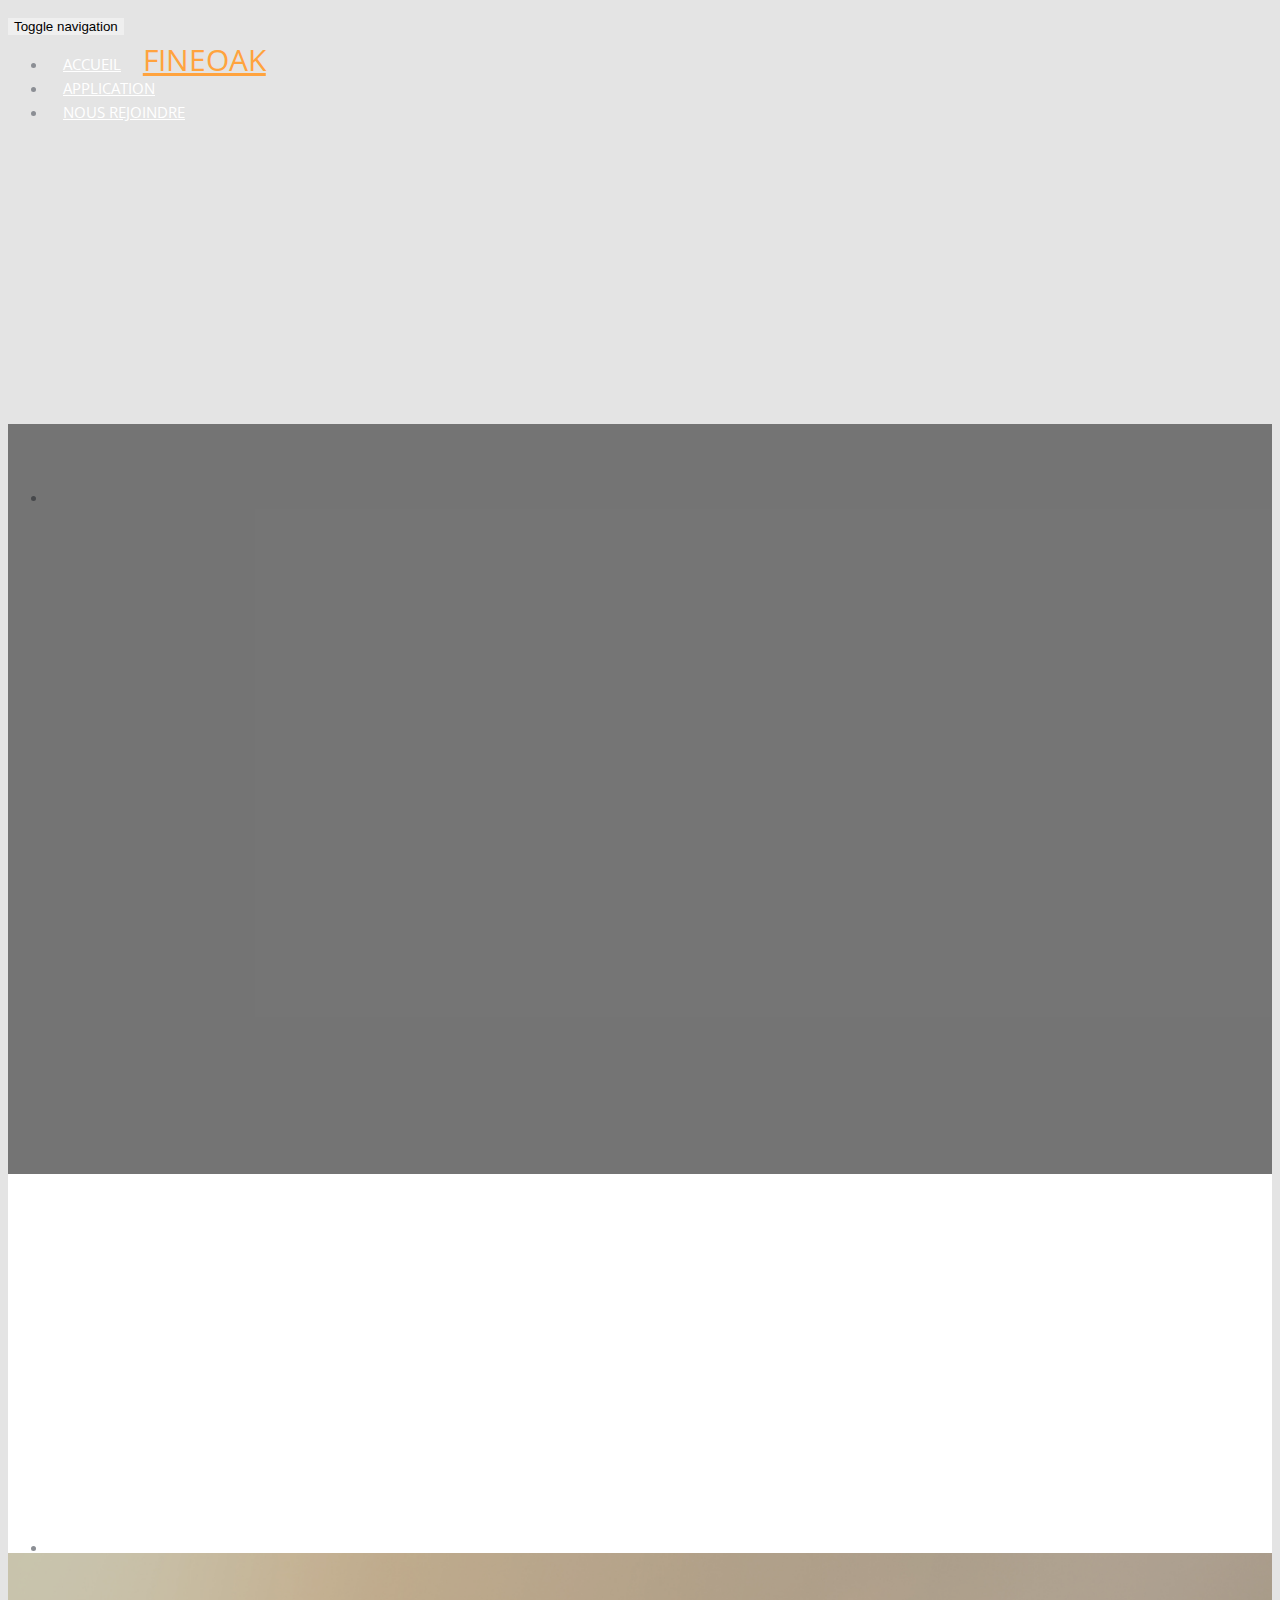
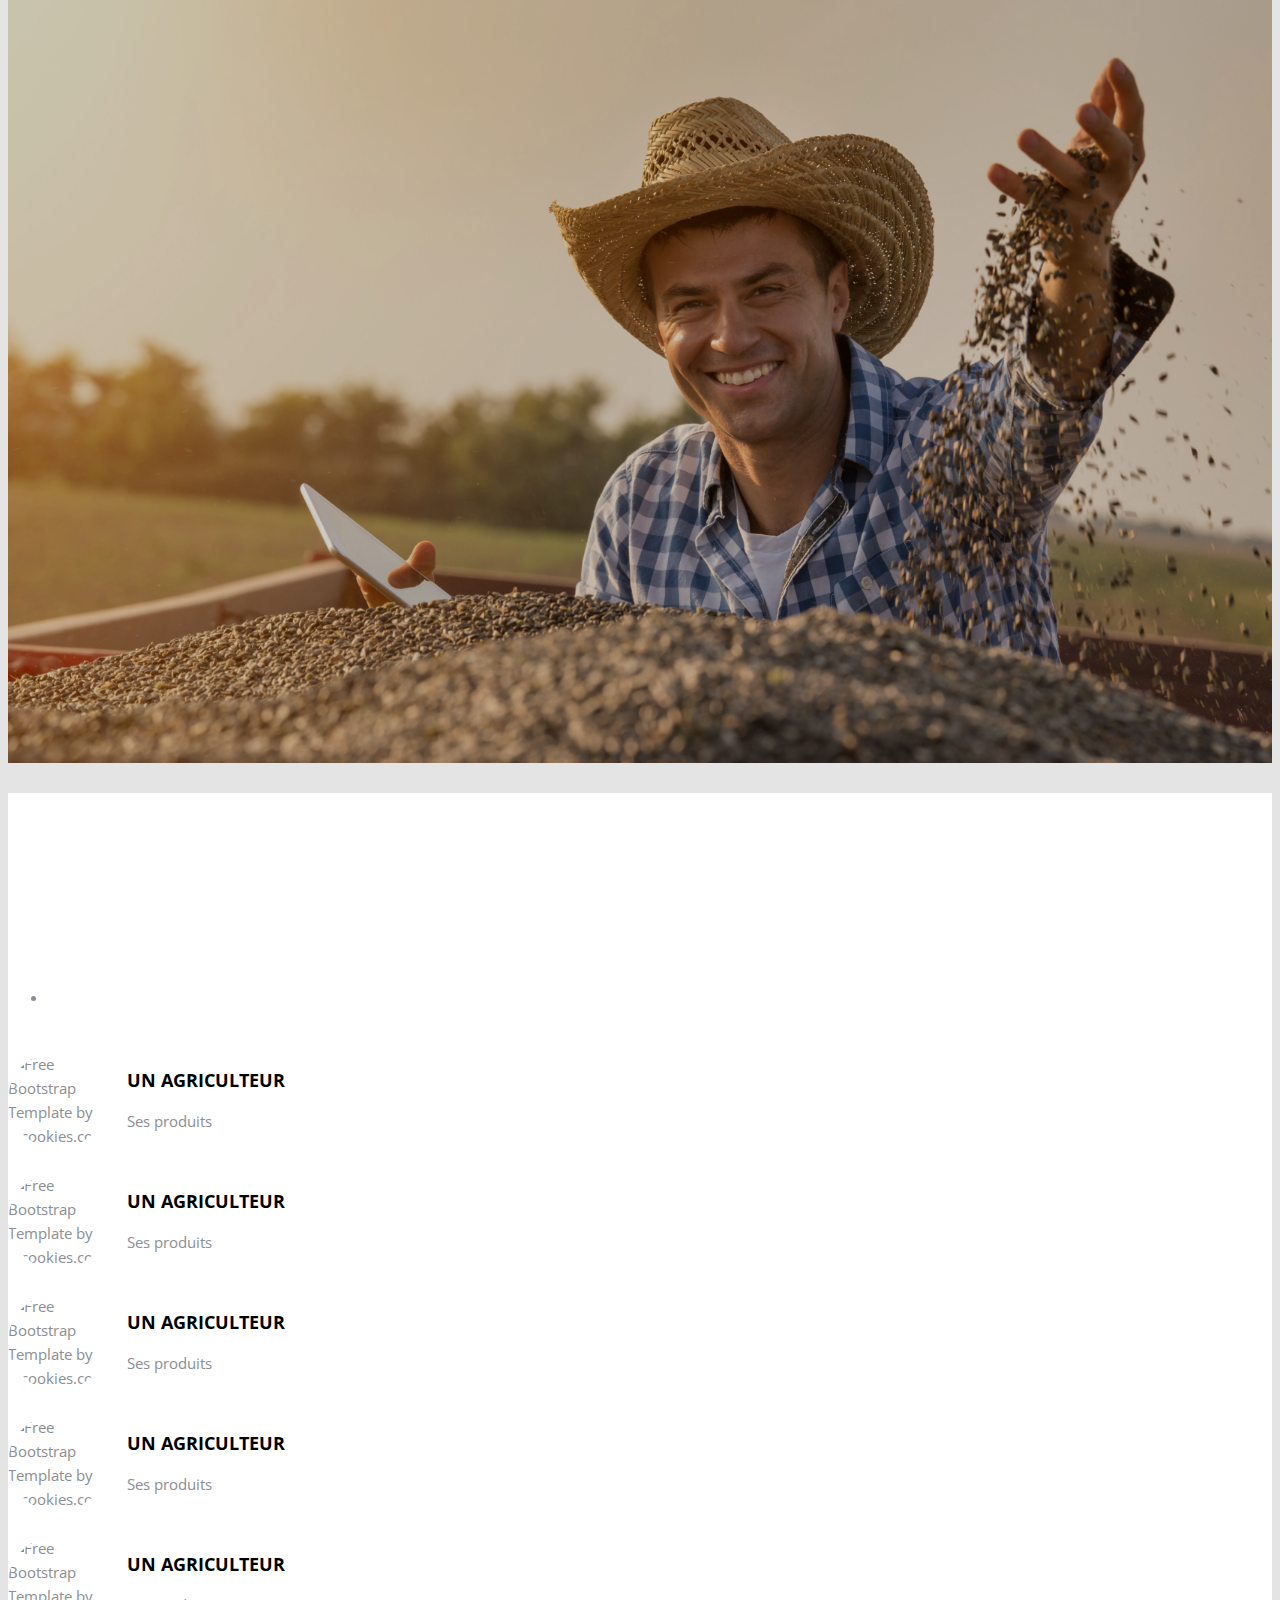
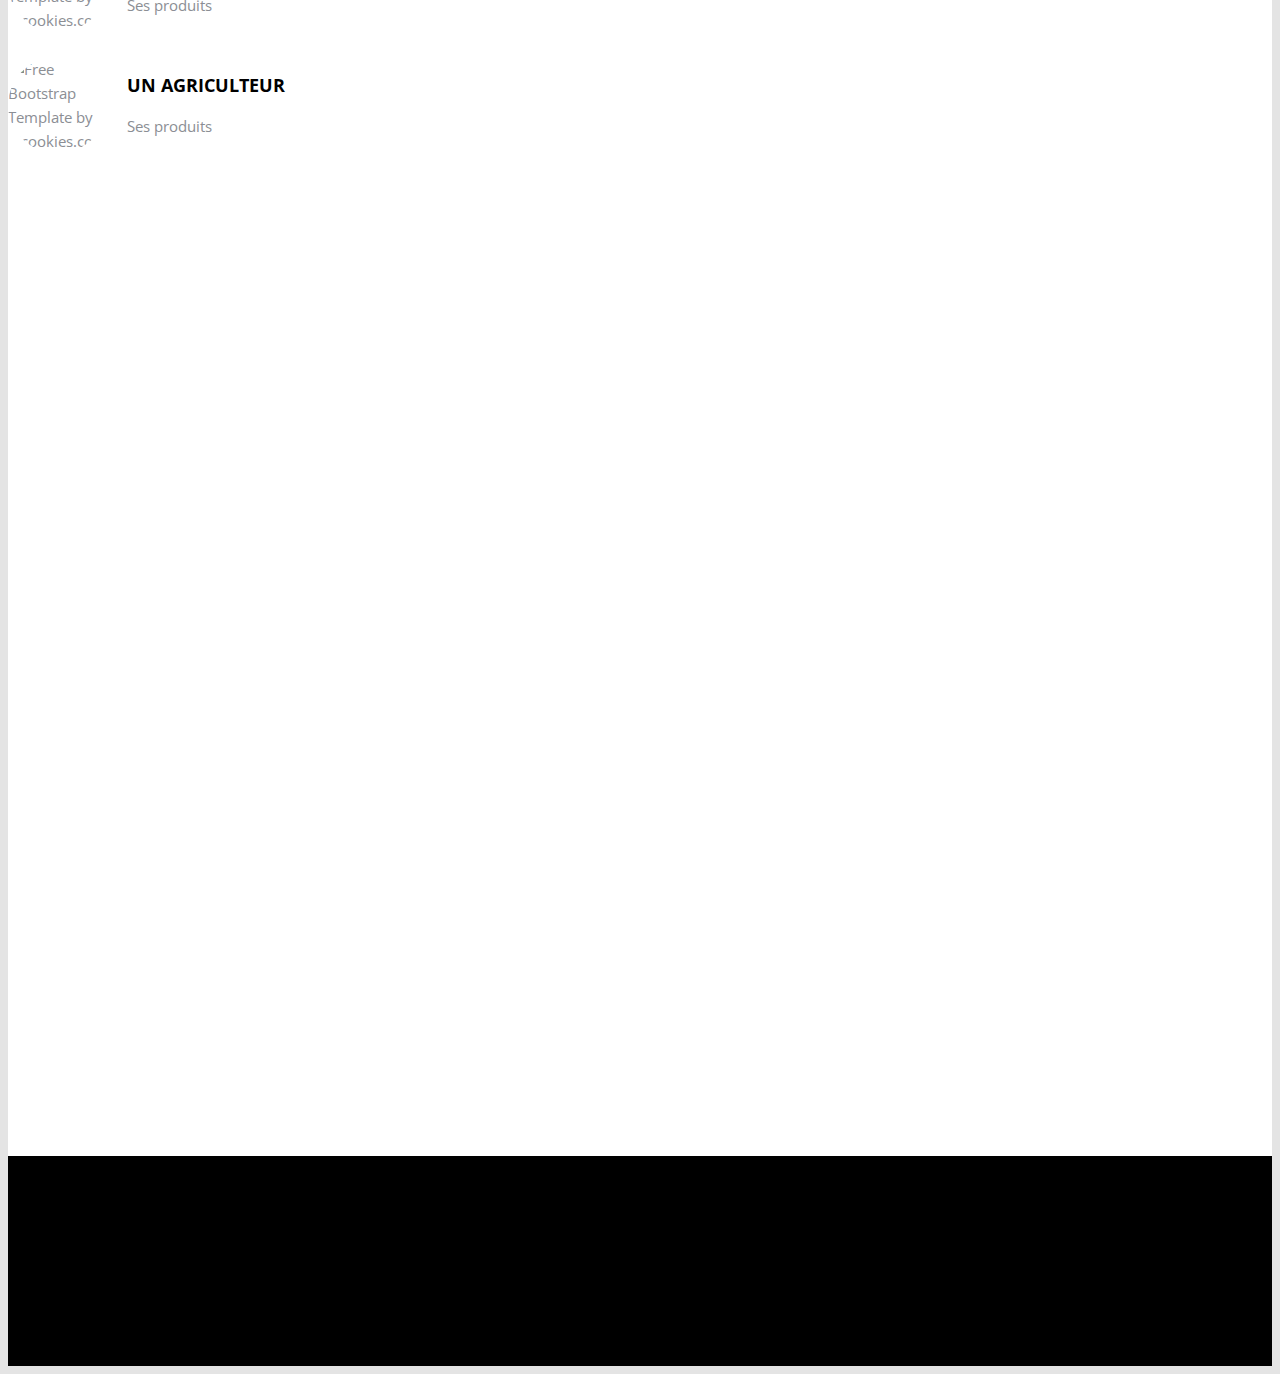
==== commit b1bacc47: "changement images producteurs" ====
--- a/resto/index.html
+++ b/resto/index.html
@@ -129,7 +129,7 @@
             <div class="half">
 
               <div class="probootstrap-cell probootstrap-animate" data-animate-effect="fadeIn">
-                <div class="image" style="background-image: url(img/Cadre\ Iphone.png);"></div>
+                <div class="image" style="background-image:url(img/Cadre\ Iphone.png);"></div>
                 <div class="text text-center">
                   <h3>PHOTO APPLICATION</h3>
                   <p>Explication.</p>
@@ -206,7 +206,7 @@
           <div class="col-md-6">
             <ul class="menus">
               <li>
-                <figure class="image"><img src="img/img_square_1.jpg" alt="Free Bootstrap Template by uicookies.com"></figure>
+                <figure class="image"><img src="img/Agriculteur aubergine.jpg"  width="80px" height="80px" alt="Free Bootstrap Template by uicookies.com"></figure>
                 <div class="text">
                   <!-- <span class="price">$22.99</span> -->
                   <h3>un agriculteur</h3>
@@ -214,7 +214,7 @@
                 </div>
               </li>
               <li>
-                <figure class="image"><img src="img/img_square_2.jpg" alt="Free Bootstrap Template by uicookies.com"></figure>
+                <figure class="image"><img src="img/Carrotes.jpg" width="80px" height="80px" alt="Free Bootstrap Template by uicookies.com"></figure>
                 <div class="text">
                   <!-- <span class="price">$22.99</span> -->
                   <h3>un agriculteur</h3>
@@ -230,7 +230,7 @@
                 </div>
               </li> -->
               <li>
-                <figure class="image"><img src="img/img_square_4.jpg" alt="Free Bootstrap Template by uicookies.com"></figure>
+                <figure class="image"><img src="img/Salades.jpg" width="80px" height="80px" alt="Free Bootstrap Template by uicookies.com"></figure>
                 <div class="text">
                   <!-- <span class="price">$22.99</span> -->
                   <h3>un agriculteur</h3>
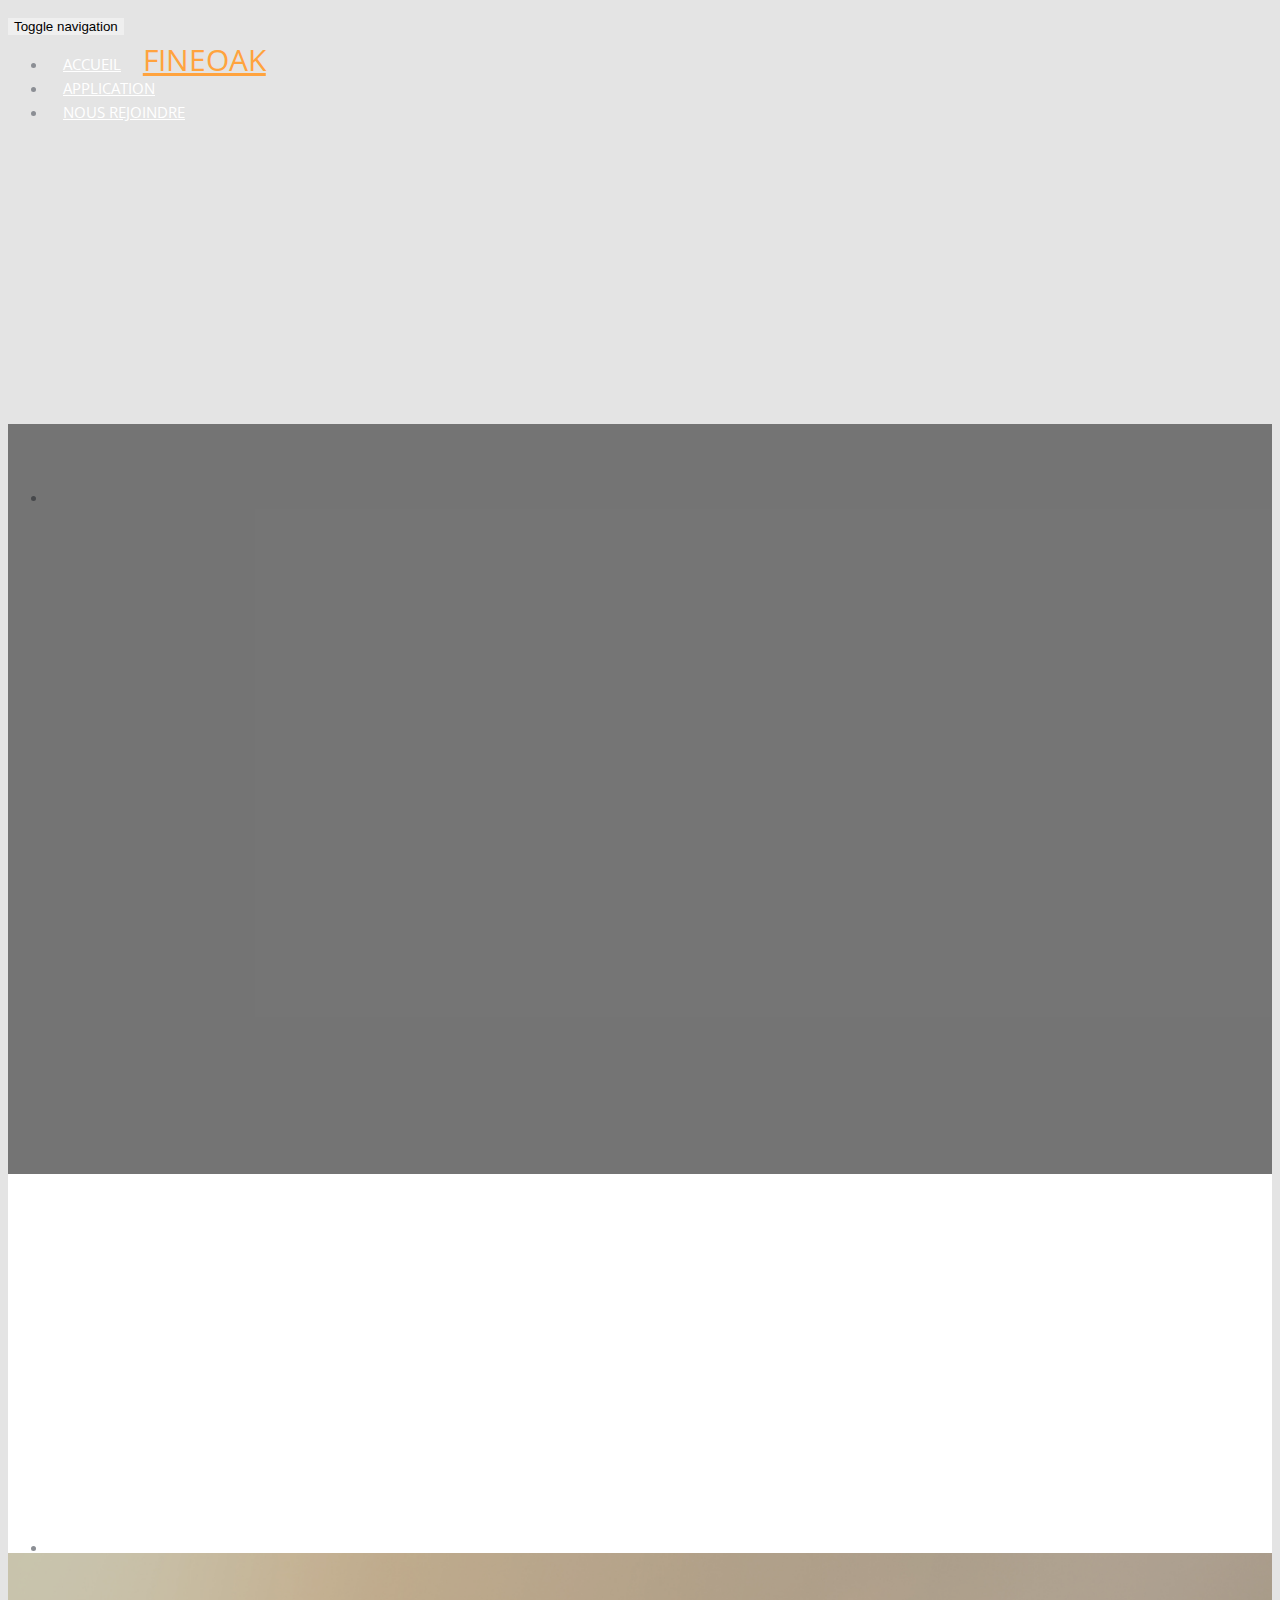
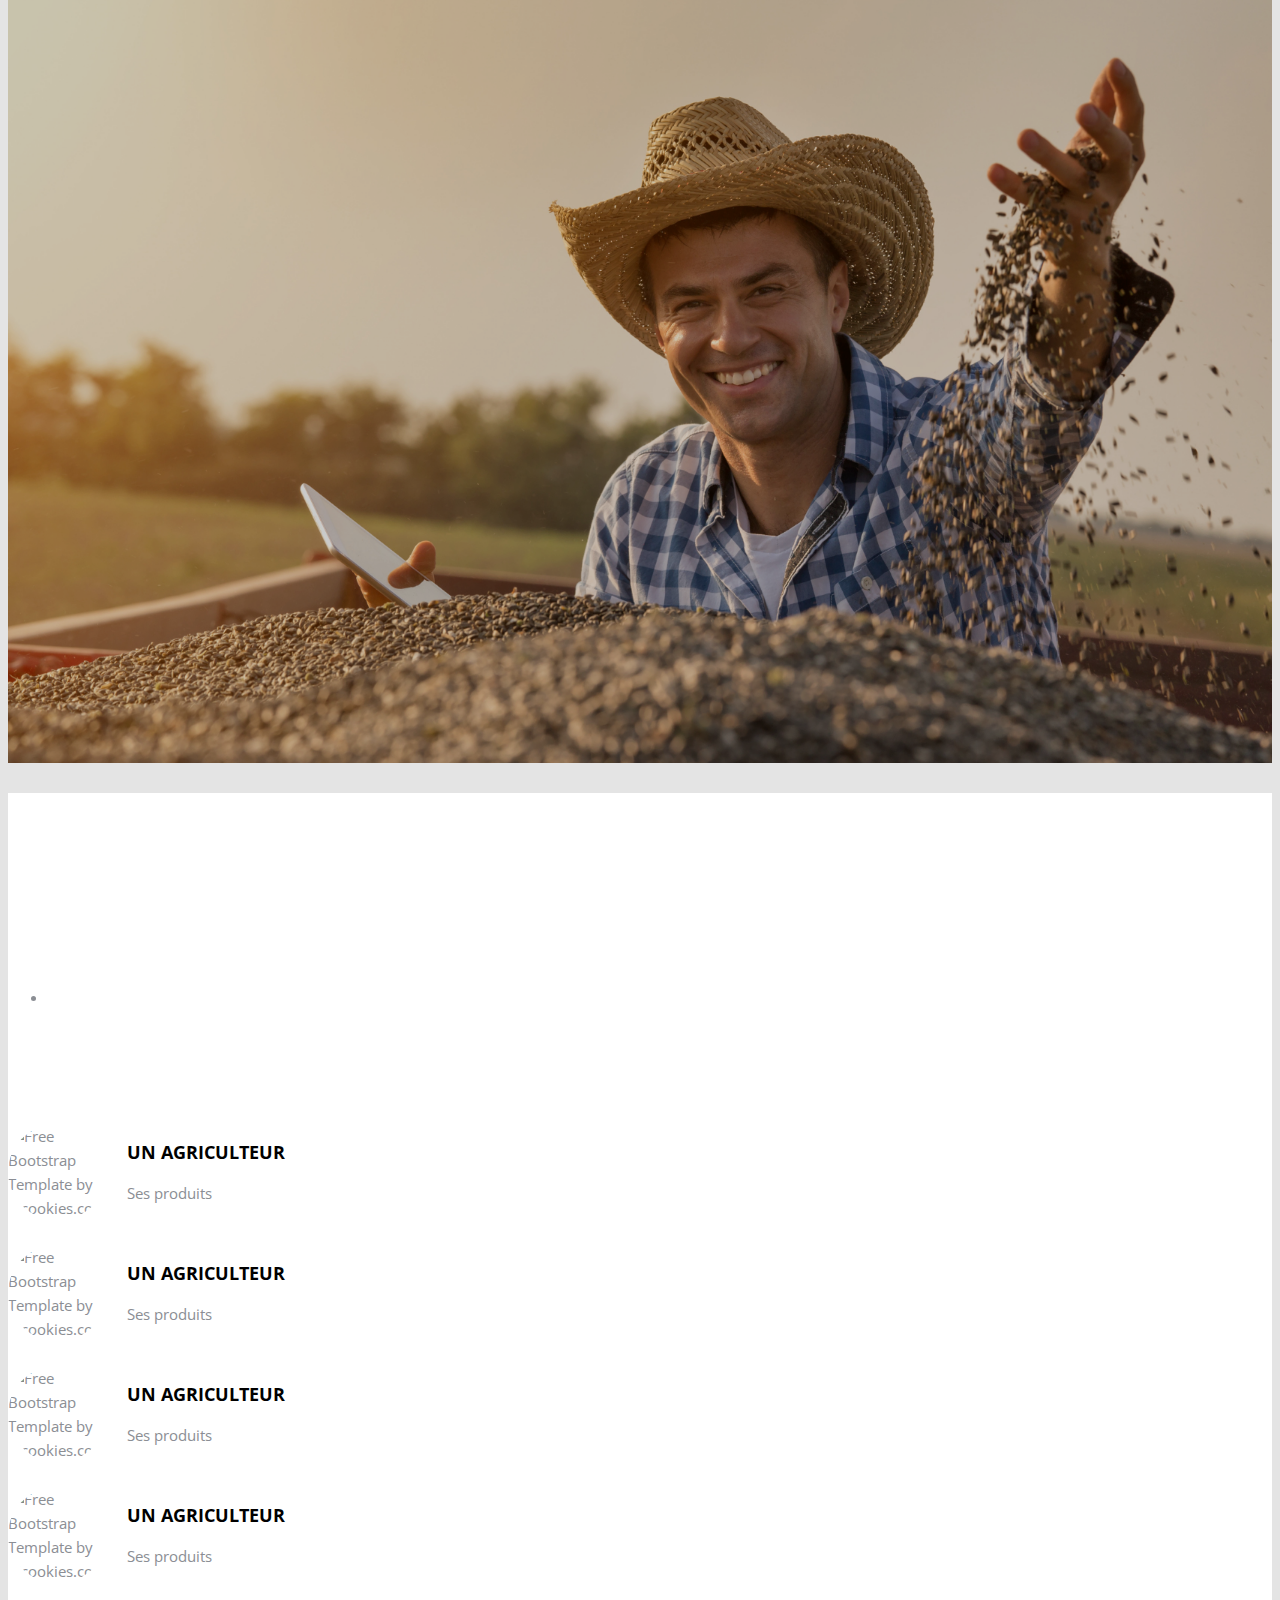
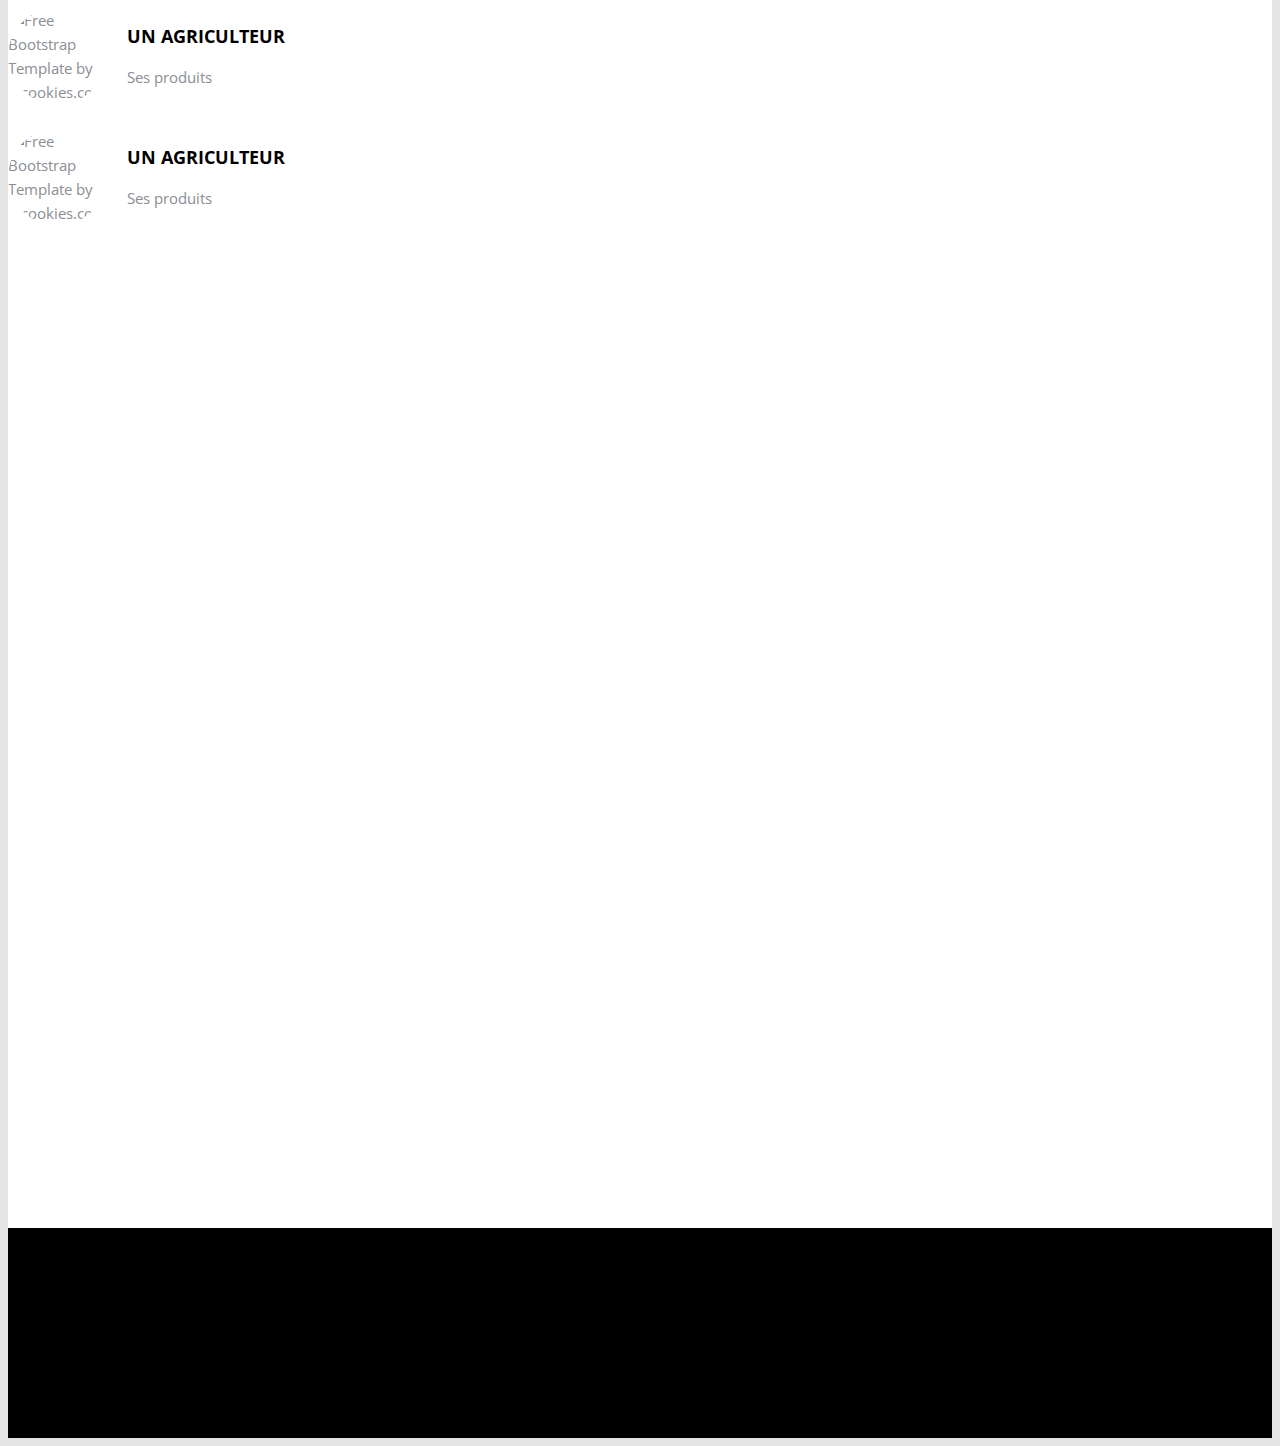
==== commit c4a04a05: "Merge branch 'main' of https://github.com/alixxila/Projet-fin-annee" ====
--- a/resto/index.html
+++ b/resto/index.html
@@ -136,6 +136,7 @@
                   <!-- <p class="price">$20.99</p> -->
                 </div>
               </div>
+              <br>
               <div class="probootstrap-cell reverse probootstrap-animate" data-animate-effect="fadeIn">
                 <div class="image" style="background-image: url(img/3.png);"></div>
                 <div class="text text-center">
@@ -144,6 +145,7 @@
                   <!-- <p class="price">$19.99</p> -->
                 </div>
               </div>
+              <br>
               <div class="probootstrap-cell probootstrap-animate" data-animate-effect="fadeIn">
                 <div class="image" style="background-image: url(img/6.png);"></div>
                 <div class="text text-center">
@@ -154,6 +156,7 @@
               </div>
 
             </div>
+          <br>
             <div class="half">
 
               <div class="probootstrap-cell probootstrap-animate" data-animate-effect="fadeIn">
@@ -164,6 +167,7 @@
                   <!-- <p class="price">$32.99</p> -->
                 </div>
               </div>
+              <br>
               <div class="probootstrap-cell reverse probootstrap-animate" data-animate-effect="fadeIn">
                 <div class="image" style="background-image: url(img/4.png);"></div>
                 <div class="text text-center">
@@ -172,6 +176,7 @@
                   <!-- <p class="price">$25.99</p> -->
                 </div>
               </div>
+              <br>
               <div class="probootstrap-cell probootstrap-animate" data-animate-effect="fadeIn">
                 <div class="image" style="background-image: url(img/5.png);"></div>
                 <div class="text text-center">
@@ -180,7 +185,7 @@
                   <!-- <p class="price">$32.99</p> -->
                 </div>
               </div>
-              
+              <br>
             </div>
           </div>
         </div>
